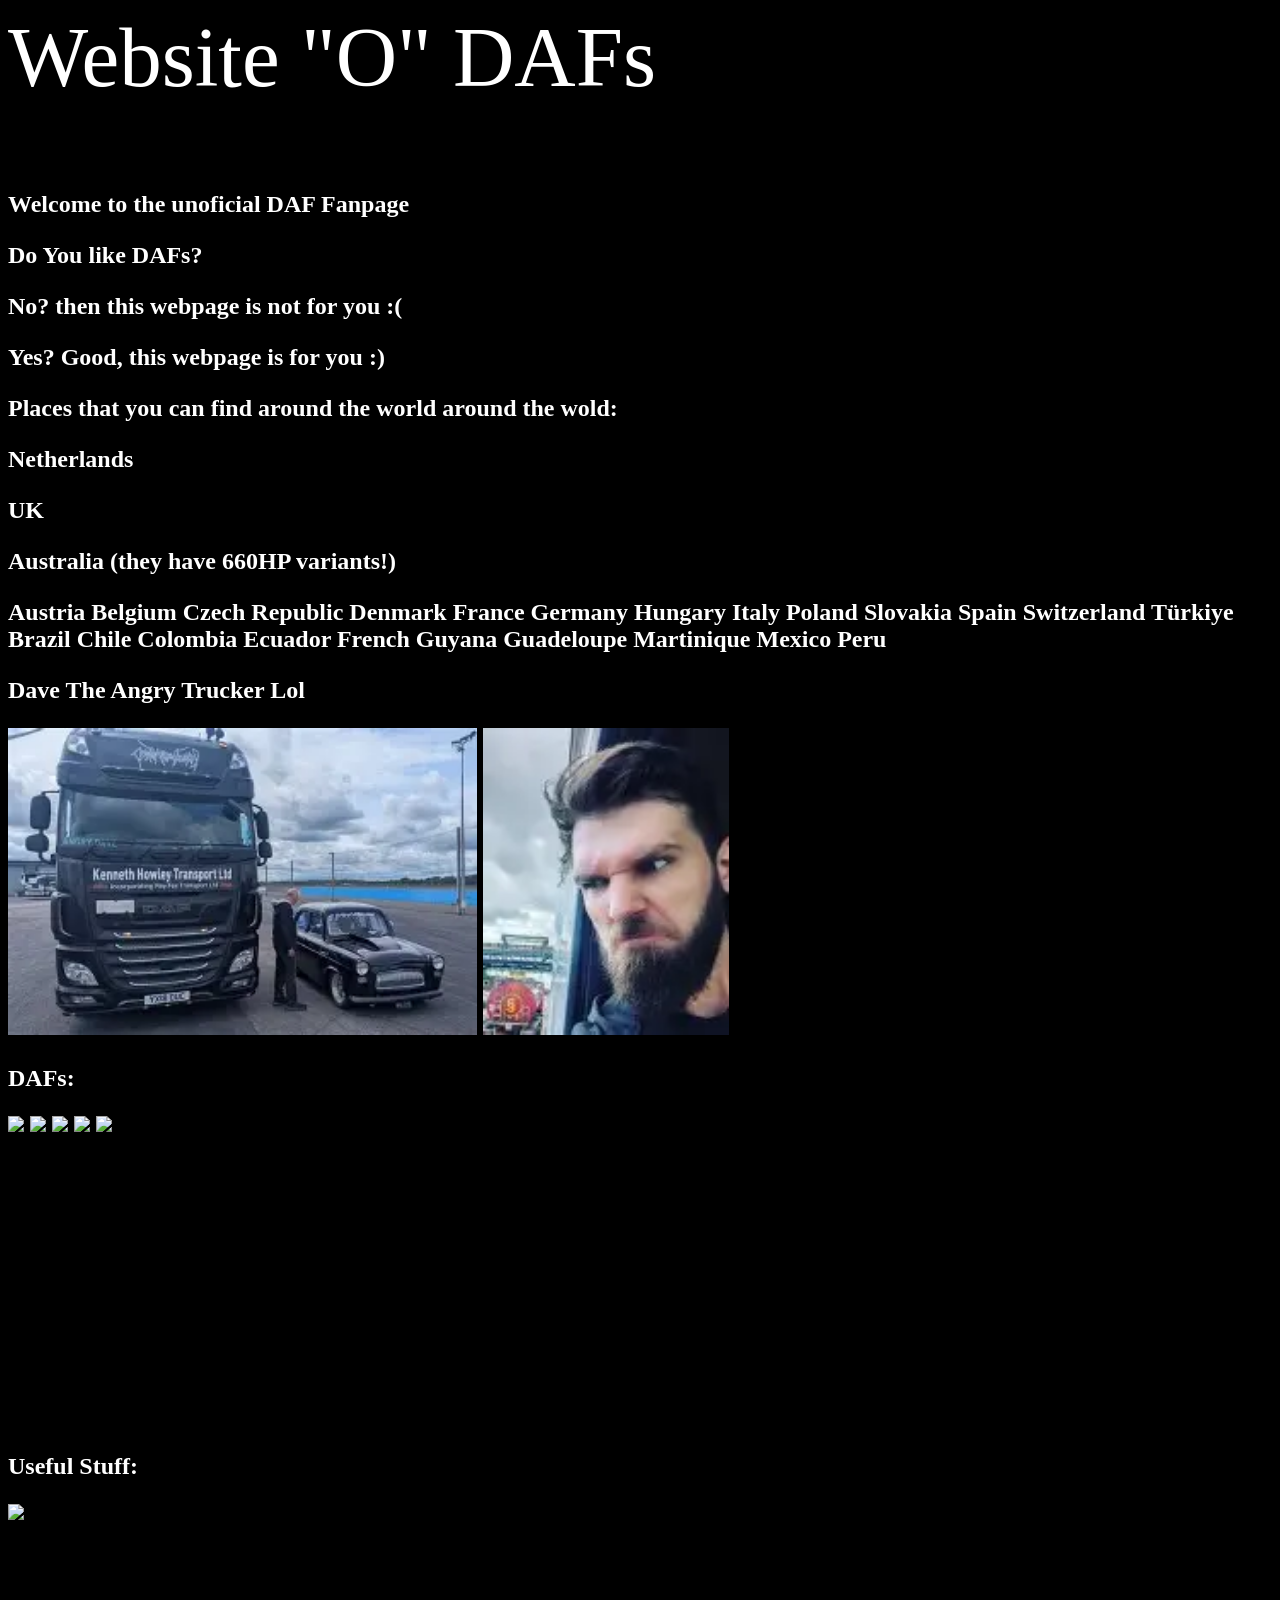
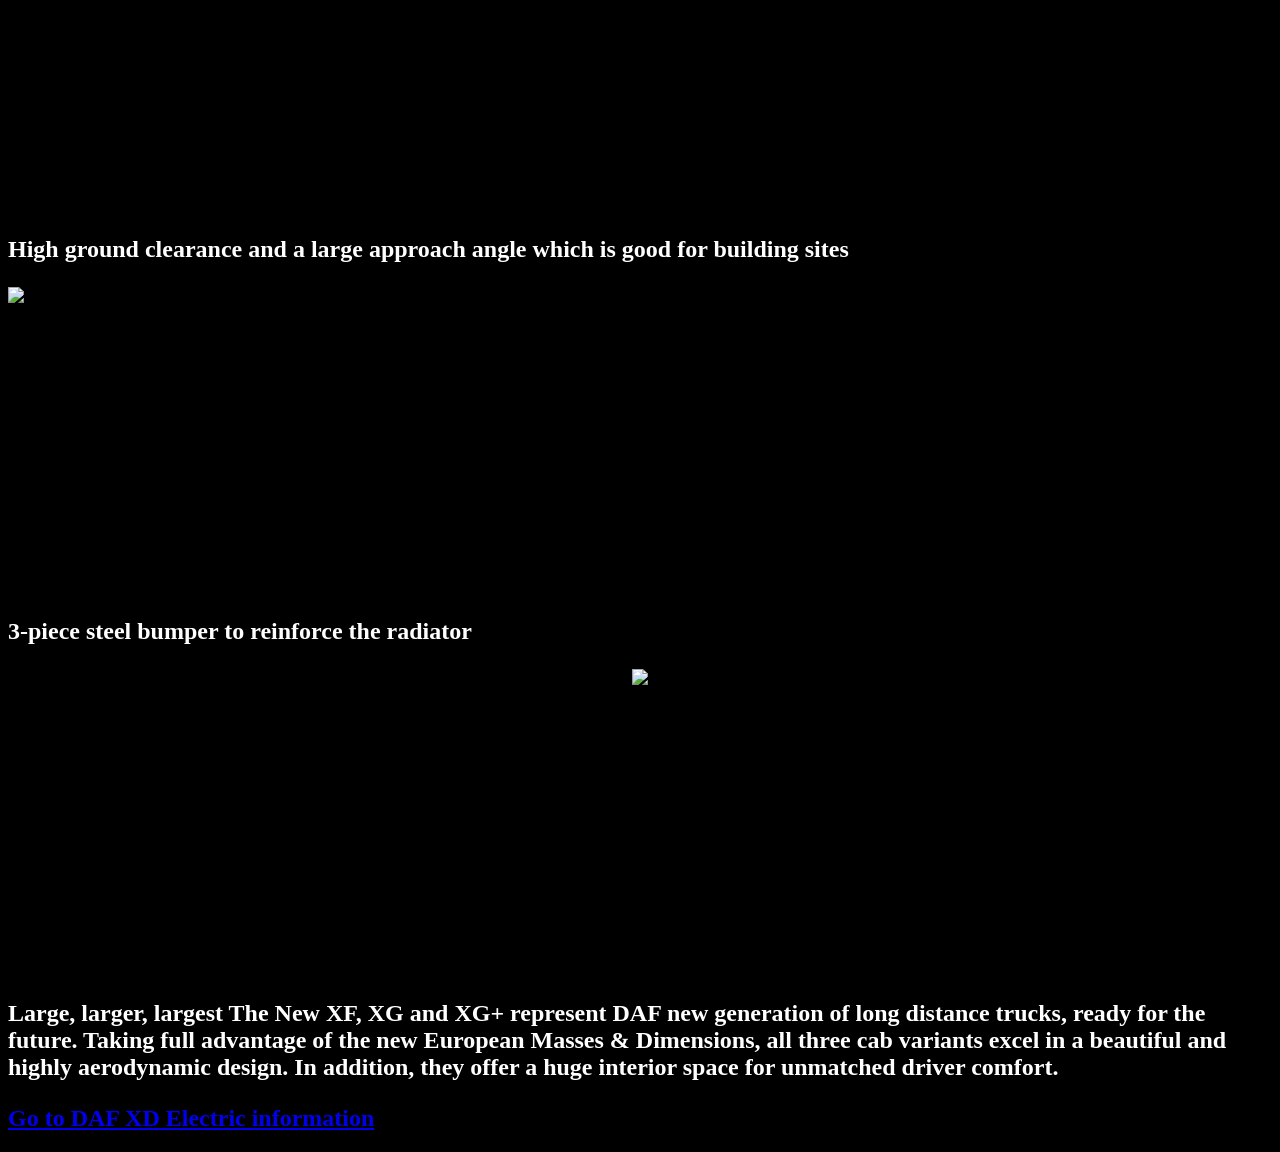
==== index.html @ a9556410 "Add files via upload" ====
<body style="backround-color:black;">

<head>
  <title>Unoficial DAF Fanpage</title>
</head>

<body bgcolor="black">

<html>

<body>

<style>

img {
	min-height: 24vw;
	max-height: 25vw;
}

</style>
<p style="color:white; font-size:85">Website "O" DAFs</p>
<h2 style="color:White;">Welcome to the unoficial DAF Fanpage</p>
<h2 style="color:White;">Do You like DAFs?<h2/>
<p style="color:white;">No? then this webpage is not for you :(</p>
<p style="color:white;">Yes? Good, this webpage is for you :)</p>

<h2 style="color:White;">Places that you can find around the world around the wold:

<p>Netherlands</p></FONT>

<p>UK</p></FONT>

<p>Australia (they have 660HP variants!)</p></FONT>

<p>Austria

Belgium

Czech Republic

Denmark

France

Germany

Hungary

Italy

Poland

Slovakia

Spain

Switzerland

Türkiye

 Brazil

Chile

Colombia

Ecuador

French Guyana

Guadeloupe

Martinique

Mexico

Peru</p>


<p>Dave The Angry Trucker Lol</p></FONT>

<image src="[data-uri]"></image>
<image src="[data-uri]"></image>
</p>DAFs:</p>
<image style="object-fit: none" src="https://www.daf.co.uk/-/media/images/daf-global-cross-sites/logos/daf-logo.svg?h=50&iar=0&mh=50&w=152&rev=519b32dd0f3d4321934ebee562428f62&hash=DA063E054EB02B4D0E5DDDA2EE705E3A
"></image>
<image src="https://www.daf.com/-/media/images/press-releases/product-introductions/2023/xb/05-daf-xb.jpg?h=2670&w=4000&rev=1f4f22e706c6454594fabebfa339c767&hash=FD10FFFF8015686B93FBB113D8EBEC21"></image>
<image style="max-width: 65vw; object-fit: cover" src="https://www.daf.co.uk/-/media/images/daf-trucks/trucks/ngd/xd/daf-xd-range-shot-12-my25.png?mw=1200&rev=07cb2b567abc42d780a8e9a5c1555809&hash=1CDF080208B84CAFE618D85B7031E534">
</image>

<image src="https://www.daf.co.uk/-/media/images/daf-trucks/trucks/ngd/homepage/header-visual-xf.jpg?mw=992&rev=da4243d41697429eac99b6f945f8b3ec&hash=45575EB11458F12CABC53CBE6FF58F32"></image>
<image src="https://www.daf.co.uk/-/media/images/parts/sales-actions/vehicle-upgrades/update2023/167015_paccar_daf-vehicle-upgrade_lp-image_cta_panel.png?mw=525&rev=8c5f2aeca8cd42798cb883113a885a40&hash=F8F727104F91FECD337A8AD08EF87BA4"></image>

<p>Useful Stuff:</p></FONT>

<image src="https://www.daf.co.uk/-/media/images/daf-trucks/trucks/ngd/construction/showcase-slide-new-generation-construction-ground-clearance.jpg?mw=1920&rev=b0d5e2a5fd684384a313383132c37aa7&hash=D98EDEEFE6EA431F7EF6FFA21D8975A5"></image> <p>High ground clearance and a large approach angle which is good for building sites</p></FONT>
<image src="https://www.daf.co.uk/-/media/images/daf-trucks/trucks/ngd/construction/showcase-slide-new-generation-construction-steel-bumper.jpg?mw=1920&rev=da3b8f6ebe864af996fb92212e308c9e&hash=2DB66B6BBC08E8C79D562586420D4640"></image>
<p>3-piece steel bumper to reinforce the radiator</p></FONT>

<center><image src="https://www.daf.co.uk/-/media/images/daf-trucks/trucks/ngd/itoy/itoy-logo-finalv3-2.png?mw=992&rev=4dfd196e6cfa4c4e81b5f28548465e4d&hash=263E4D25025030F2B732CC4F51FE49CB"></center>
<p>Large, larger, largest
The New XF, XG and XG+ represent DAF new generation of long distance trucks, ready for the future. Taking full advantage of the new European Masses & Dimensions, all three cab variants excel in a beautiful and highly aerodynamic design. In addition, they offer a huge interior space for unmatched driver comfort.</p>

<a href="DAFXDElectric.pdf">Go to DAF XD Electric information</a>

</image>

</html>
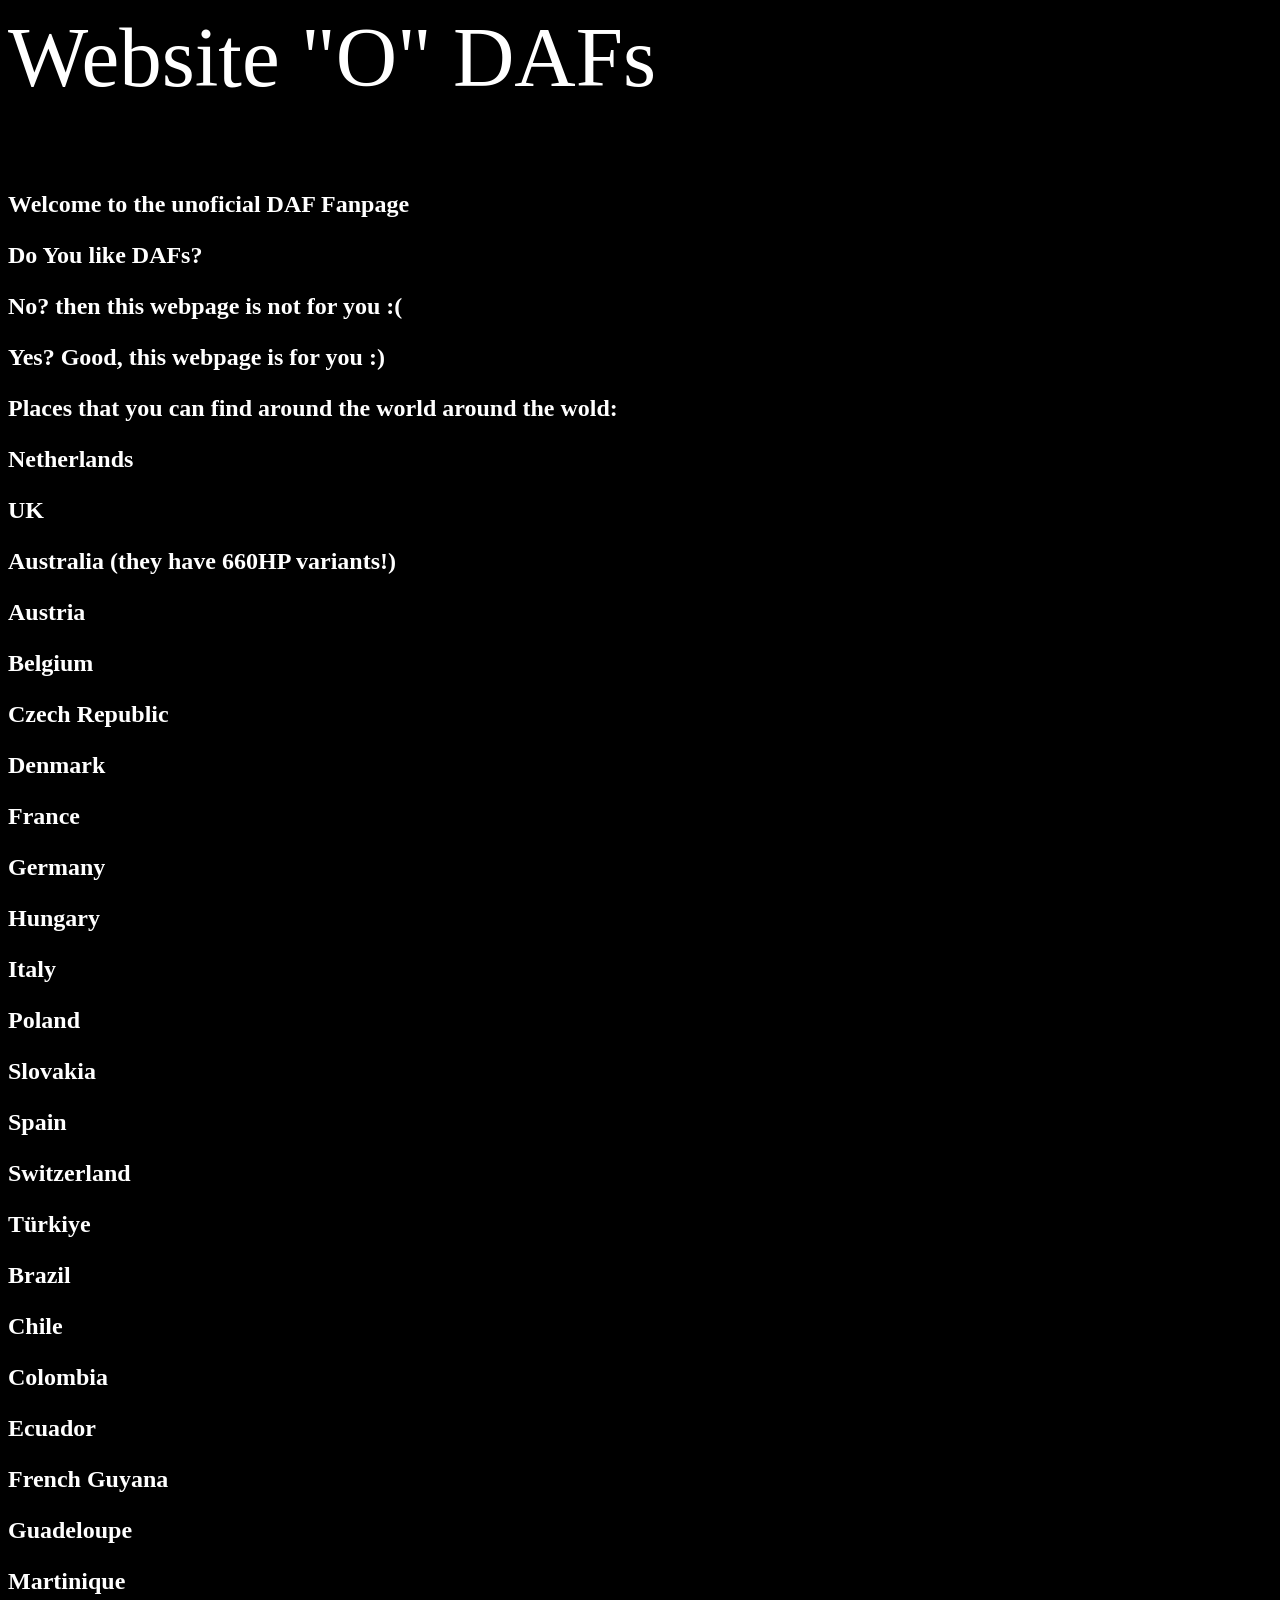
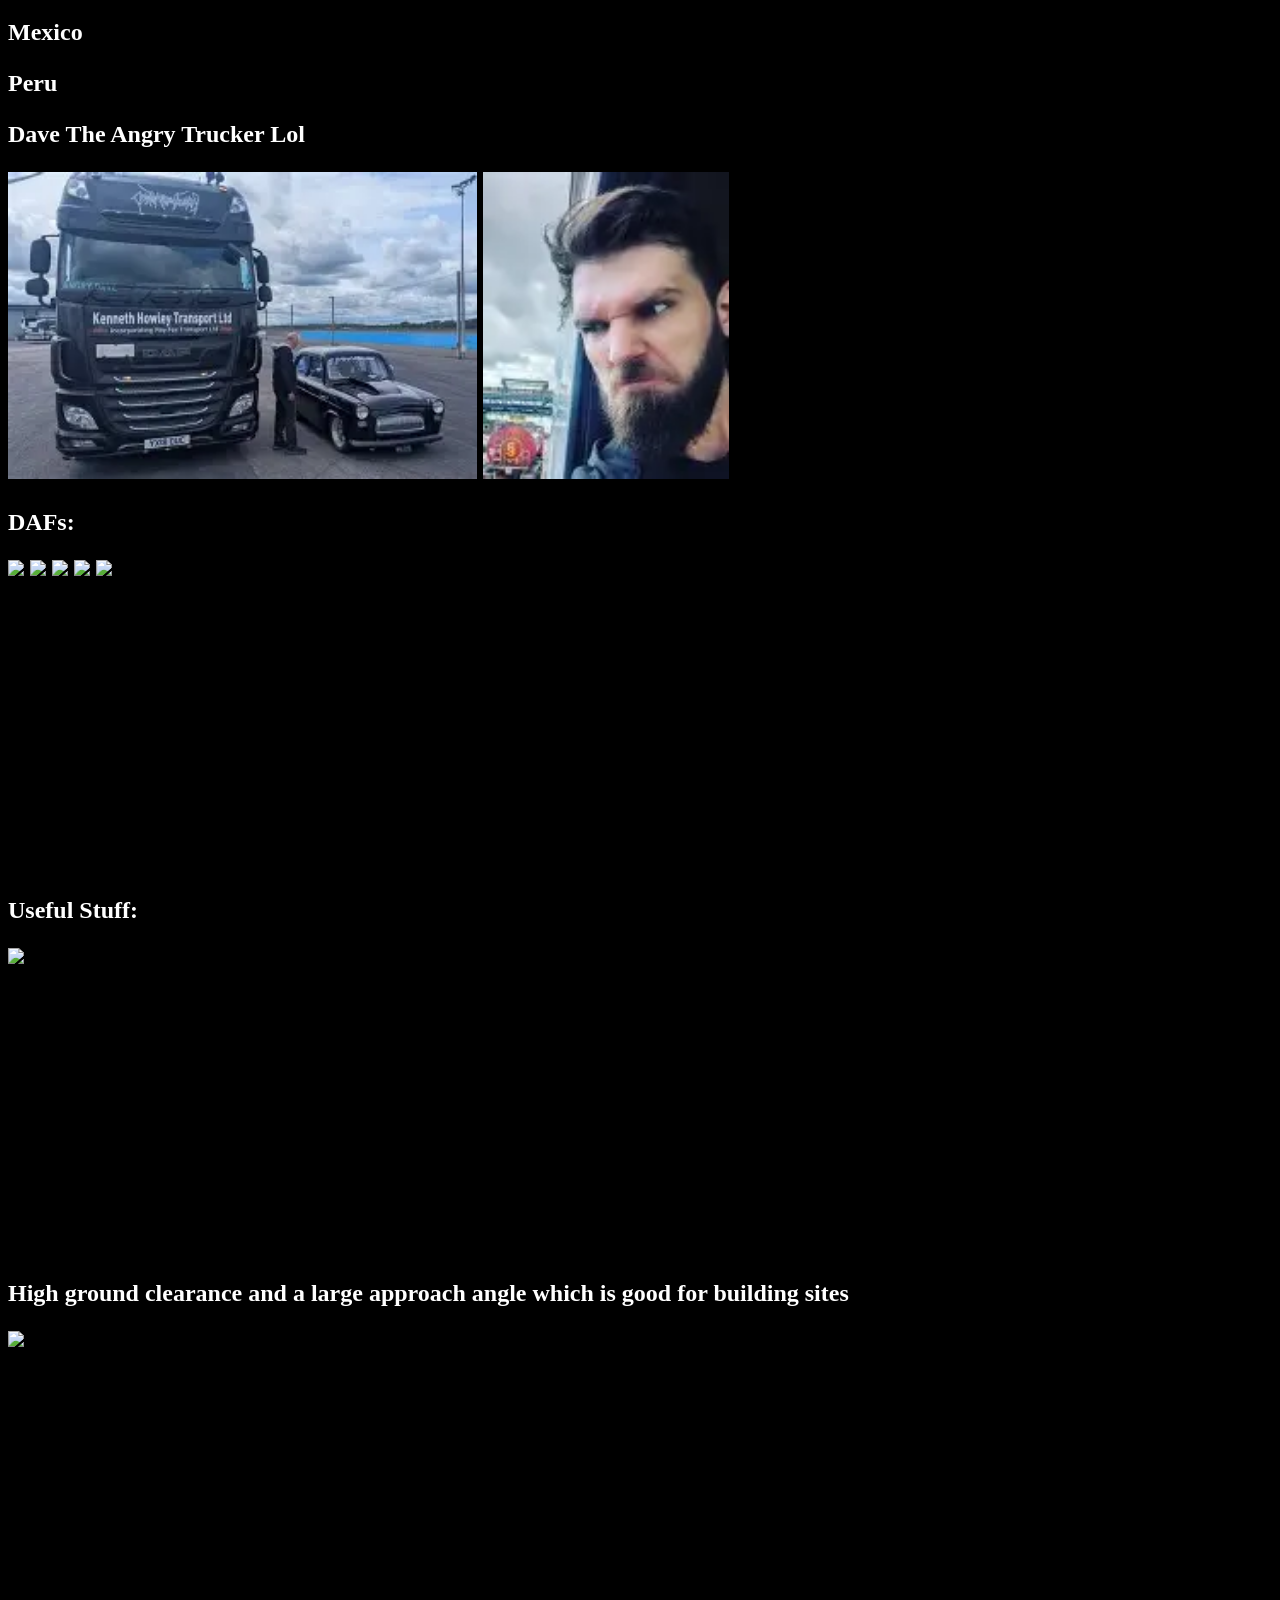
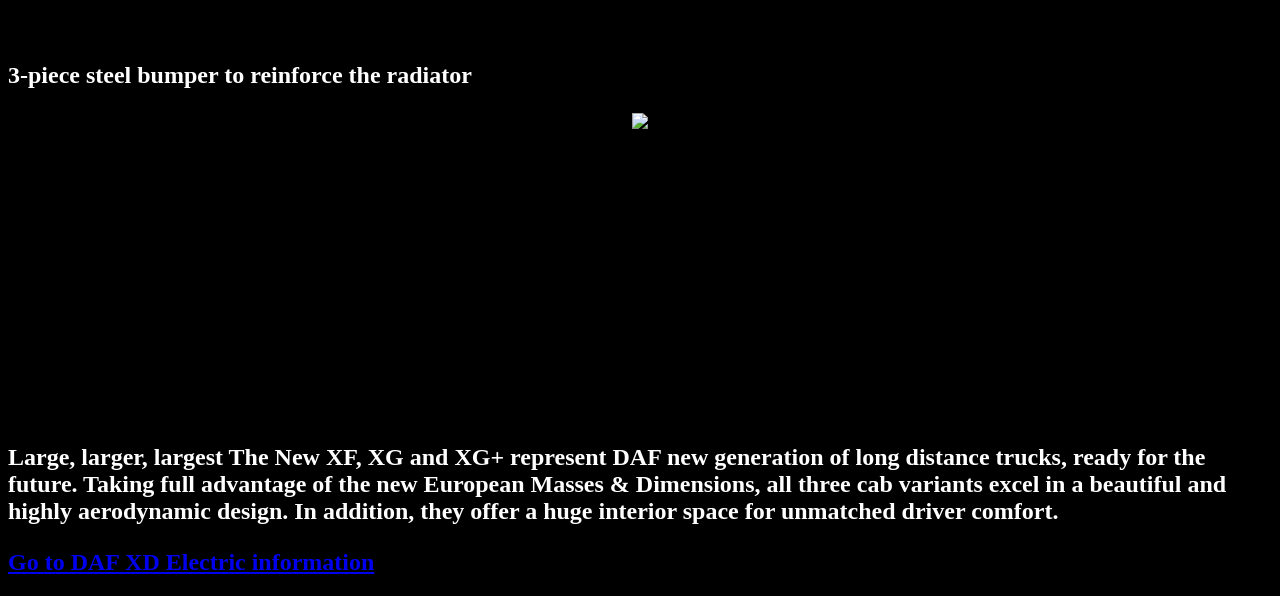
==== commit 17084bf7: "Add files via upload" ====
--- a/index.html
+++ b/index.html
@@ -32,49 +32,49 @@
 
 <p>Australia (they have 660HP variants!)</p></FONT>
 
-<p>Austria
+<p>Austria</p>
 
-Belgium
+<p>Belgium</p>
 
-Czech Republic
+<p>Czech Republic</p>
 
-Denmark
+<p>Denmark</p>
 
-France
+<p>France</p>
 
-Germany
+<p>Germany</p>
 
-Hungary
+<p>Hungary</p>
 
-Italy
+<p>Italy</p>
 
-Poland
+<p>Poland</p>
 
-Slovakia
+<p>Slovakia</p>
 
-Spain
+<p>Spain</p>
 
-Switzerland
+<p>Switzerland</p>
 
-Türkiye
+<p>Türkiye</p>
 
- Brazil
+<p>Brazil</p>
 
-Chile
+<p>Chile</p>
 
-Colombia
+<p>Colombia</p>
 
-Ecuador
+<p>Ecuador</p>
 
-French Guyana
+<p>French Guyana</p>
 
-Guadeloupe
+<p>Guadeloupe</p>
 
-Martinique
+<p>Martinique</p>
 
-Mexico
+<p>Mexico</p>
 
-Peru</p>
+<p>Peru</p>
 
 
 <p>Dave The Angry Trucker Lol</p></FONT>
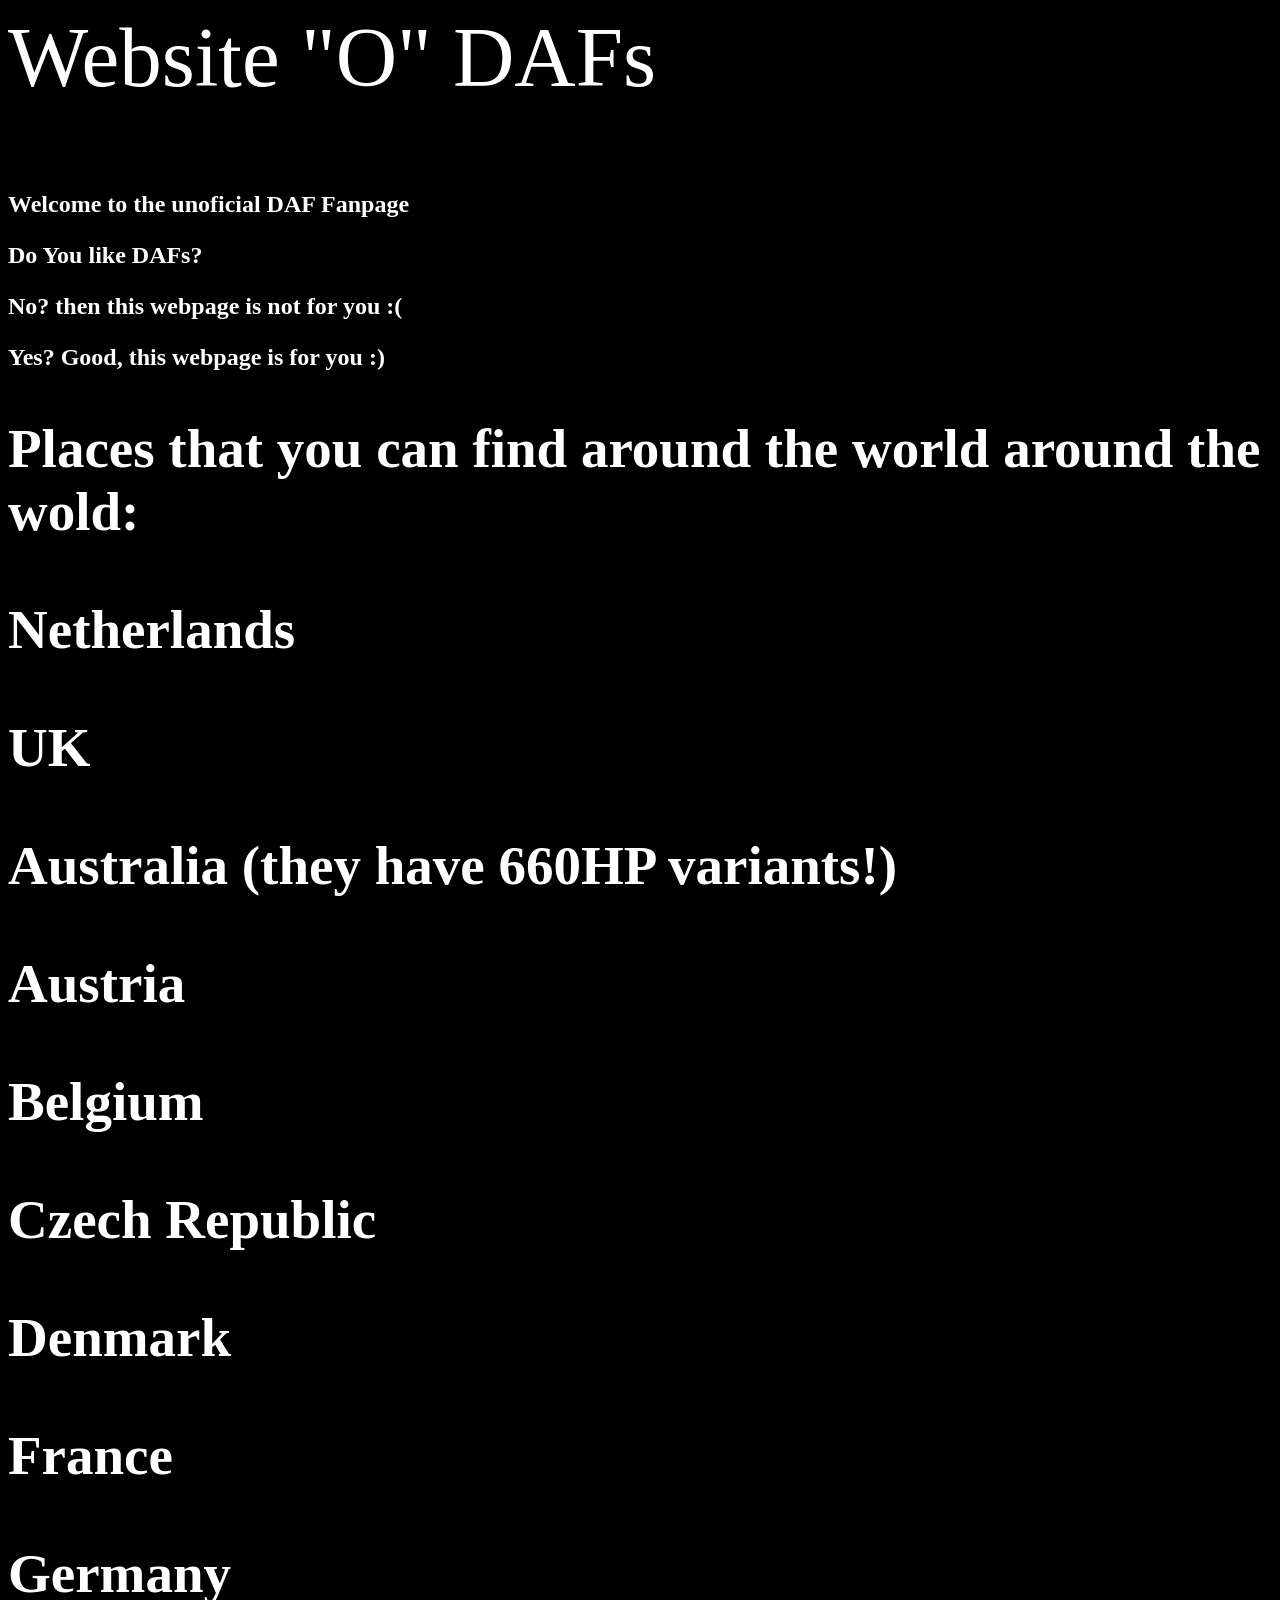
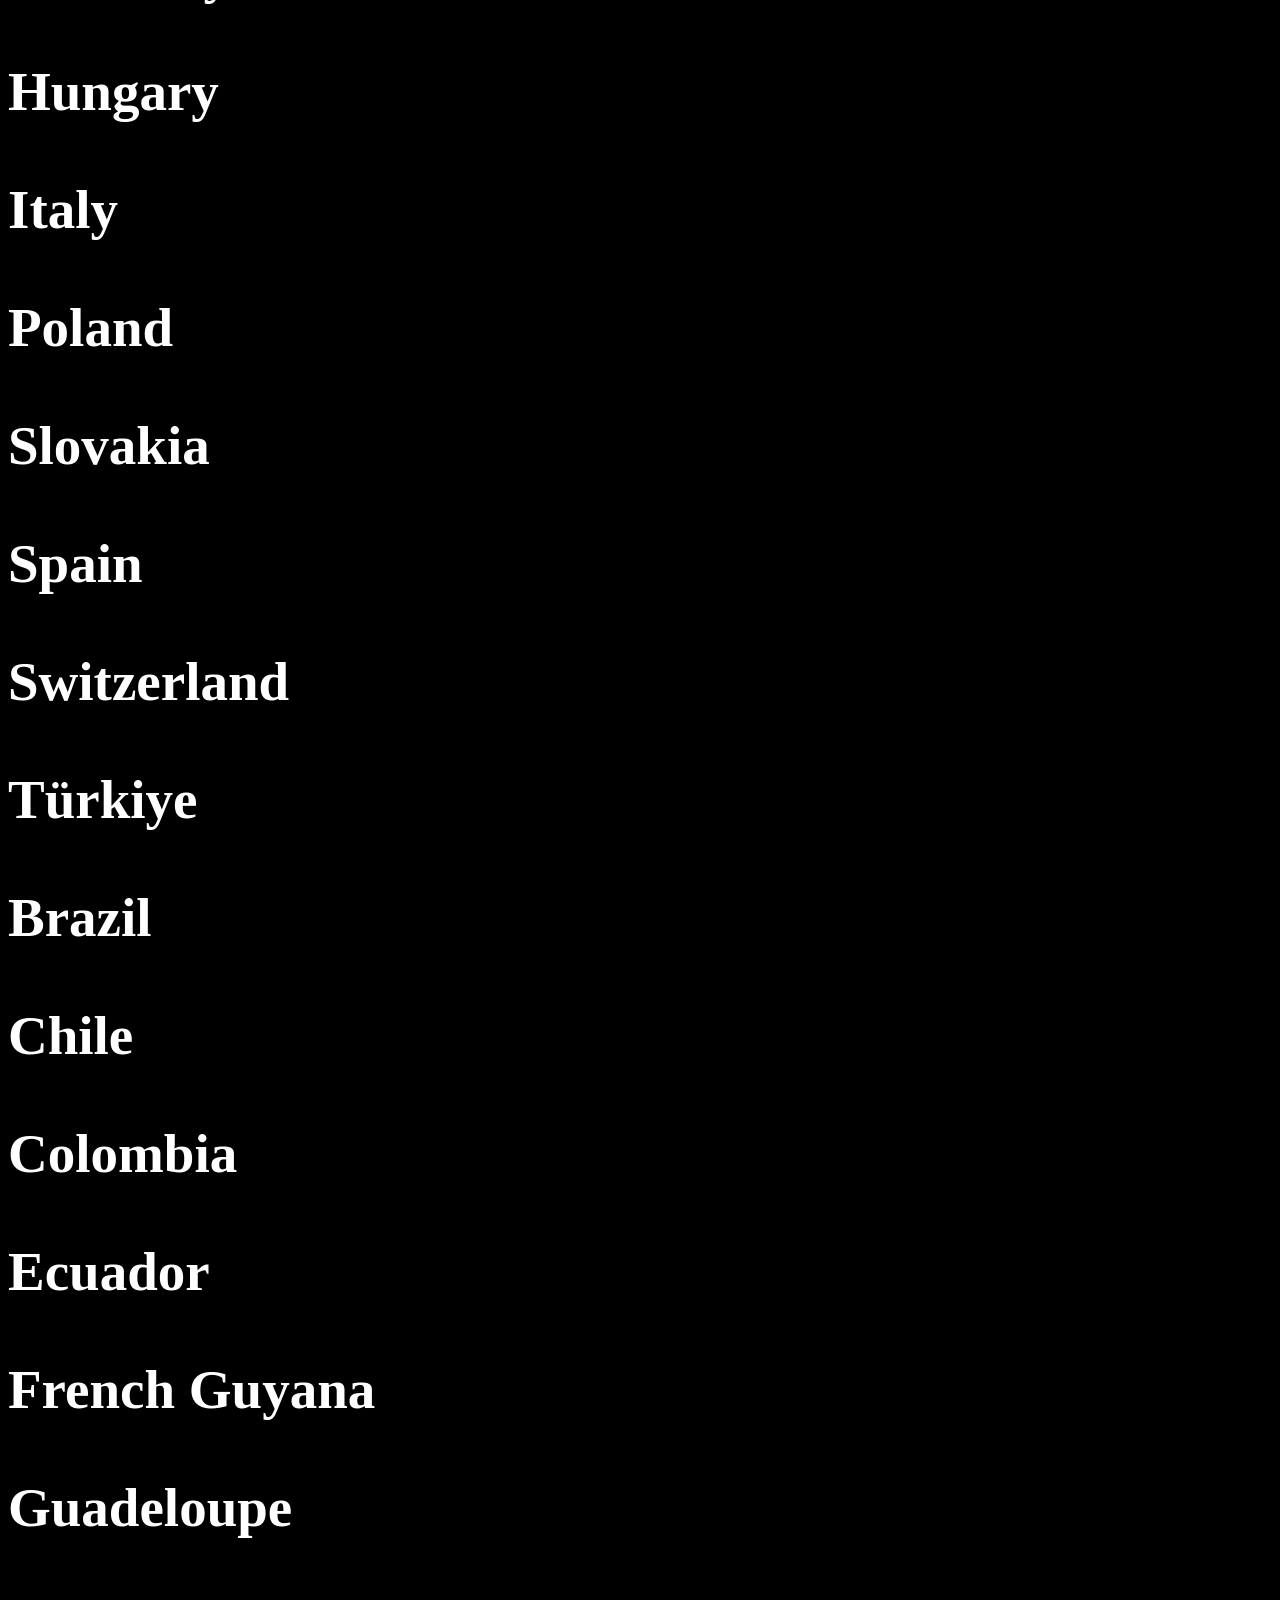
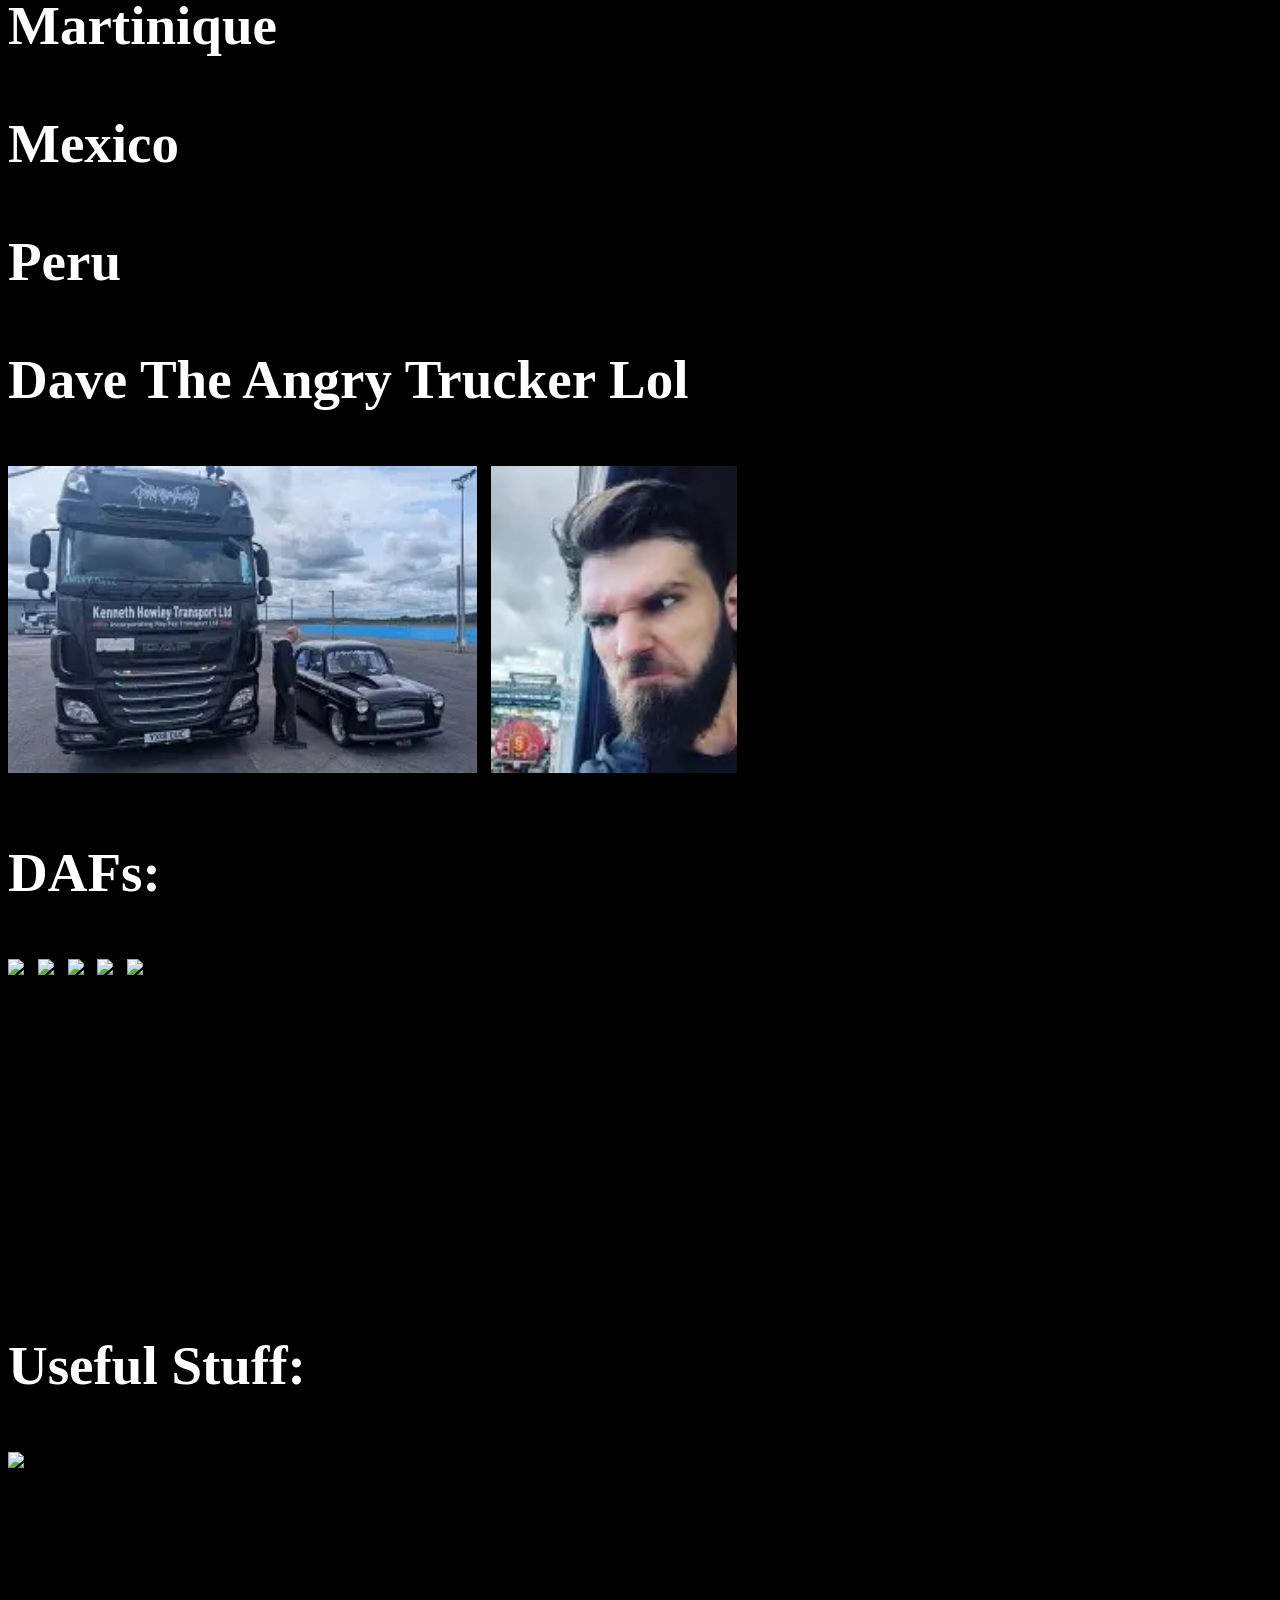
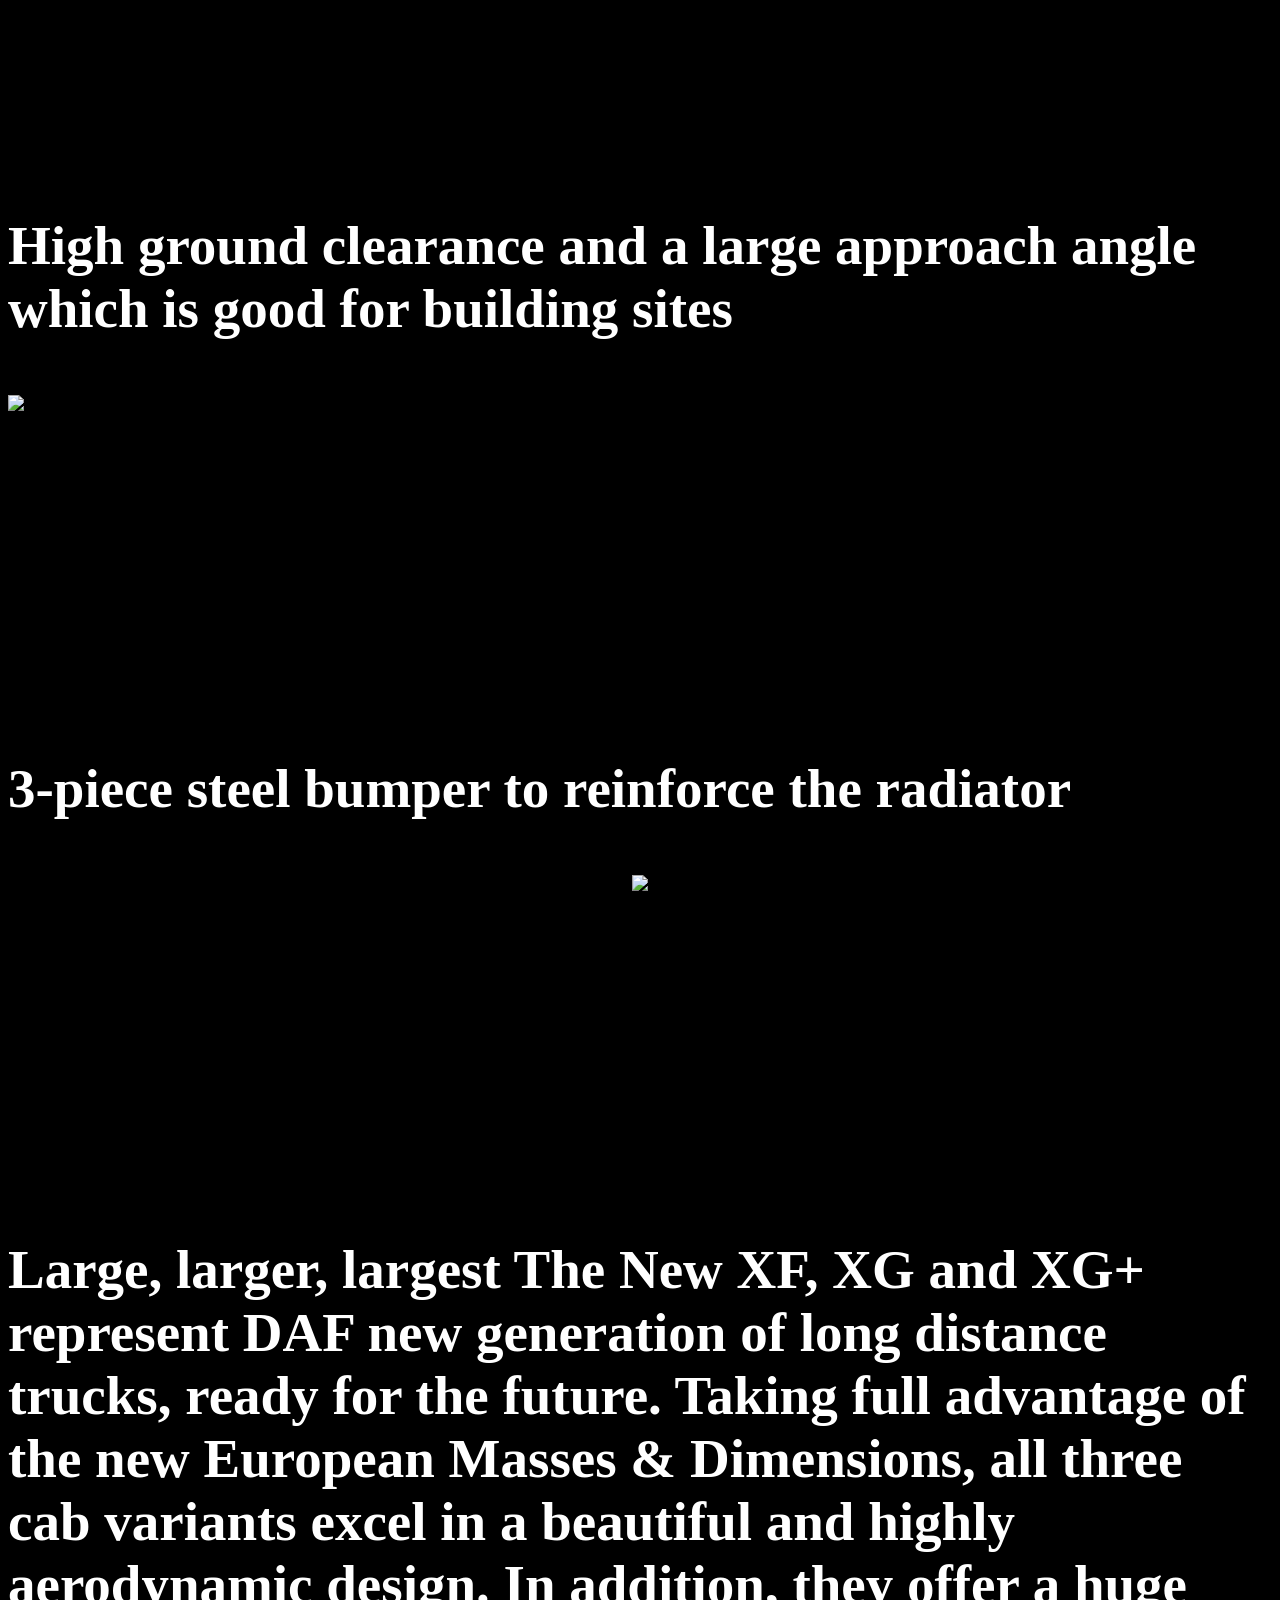
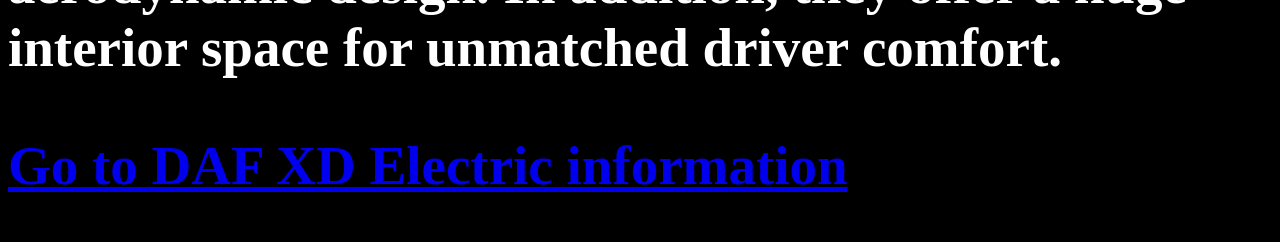
==== commit ce1f5434: "Add files via upload" ====
--- a/index.html
+++ b/index.html
@@ -24,7 +24,7 @@
 <p style="color:white;">No? then this webpage is not for you :(</p>
 <p style="color:white;">Yes? Good, this webpage is for you :)</p>
 
-<h2 style="color:White;">Places that you can find around the world around the wold:
+<h2 style="color:White; font-size:55">Places that you can find around the world around the wold:
 
 <p>Netherlands</p></FONT>
 
@@ -77,7 +77,7 @@
 <p>Peru</p>
 
 
-<p>Dave The Angry Trucker Lol</p></FONT>
+<p style="color:White; font-size:55">Dave The Angry Trucker Lol</p></FONT>
 
 <image src="[data-uri]"></image>
 <image src="[data-uri]"></image>
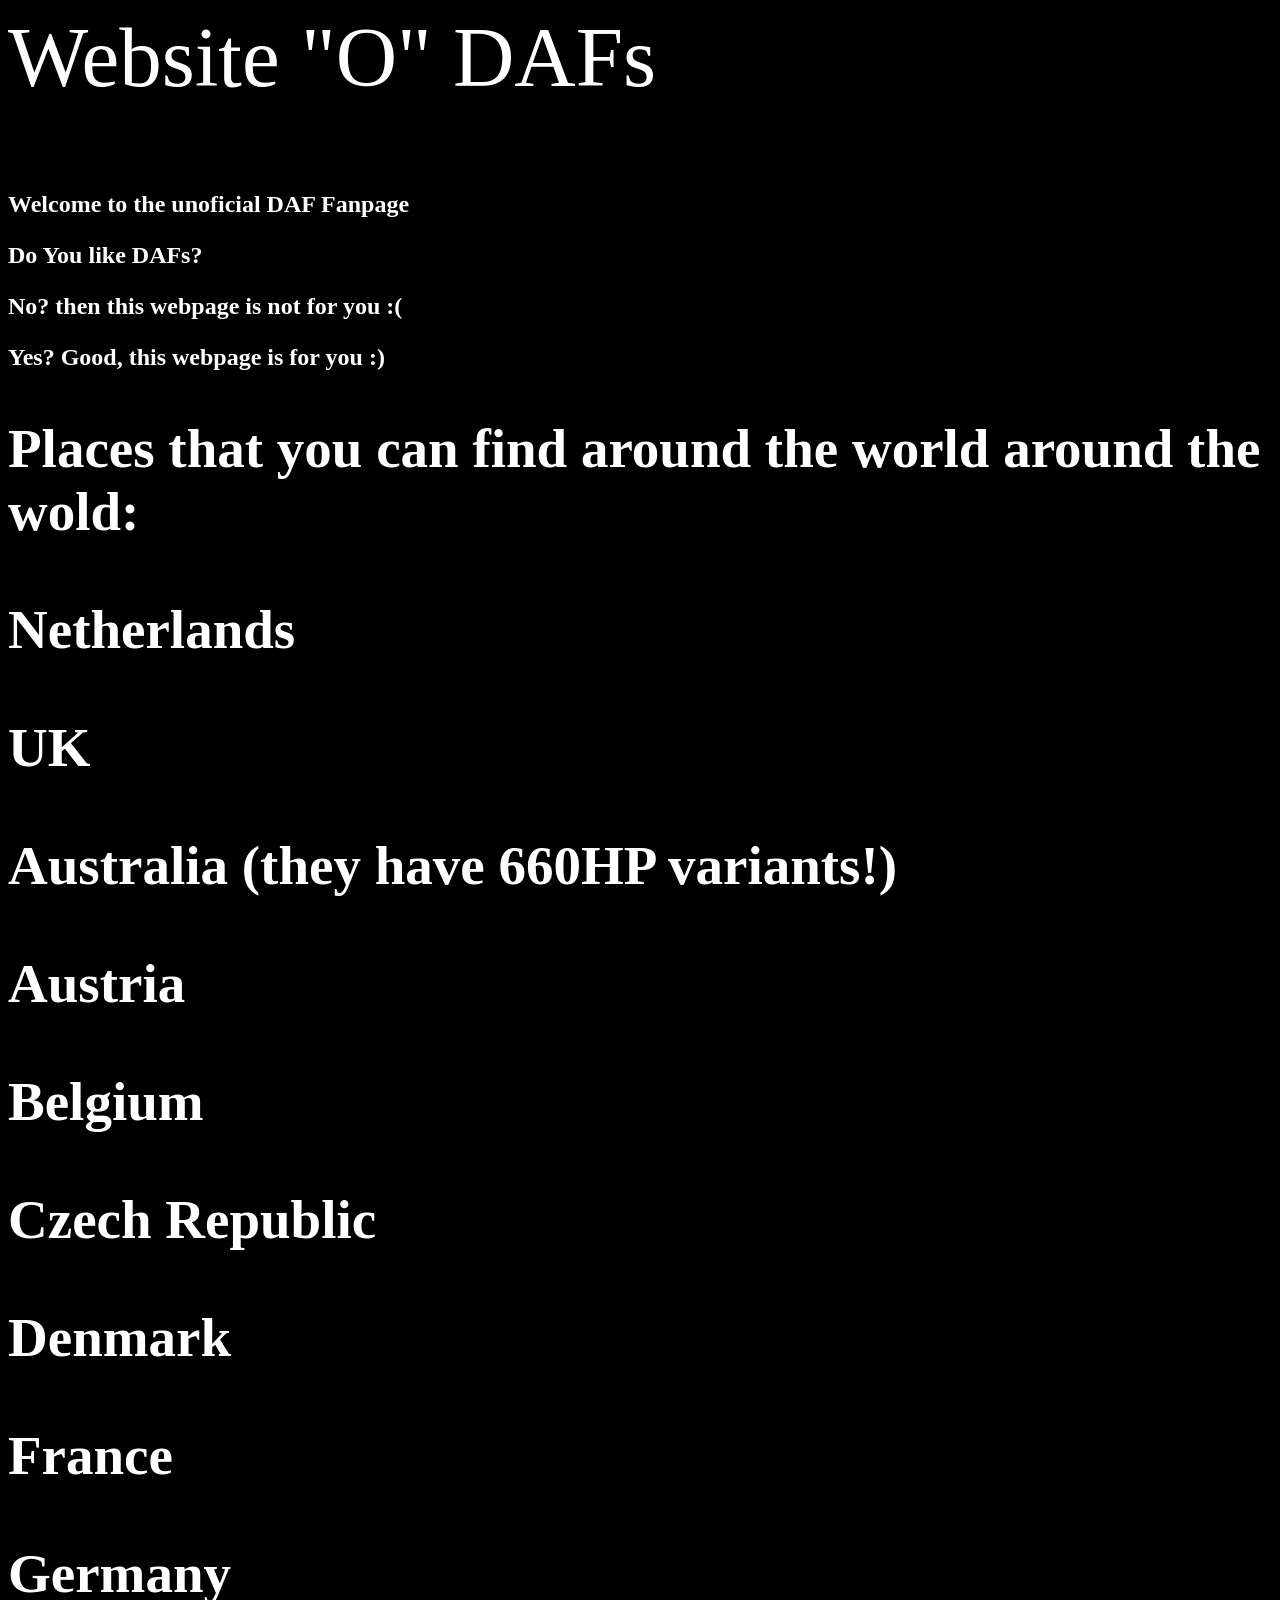
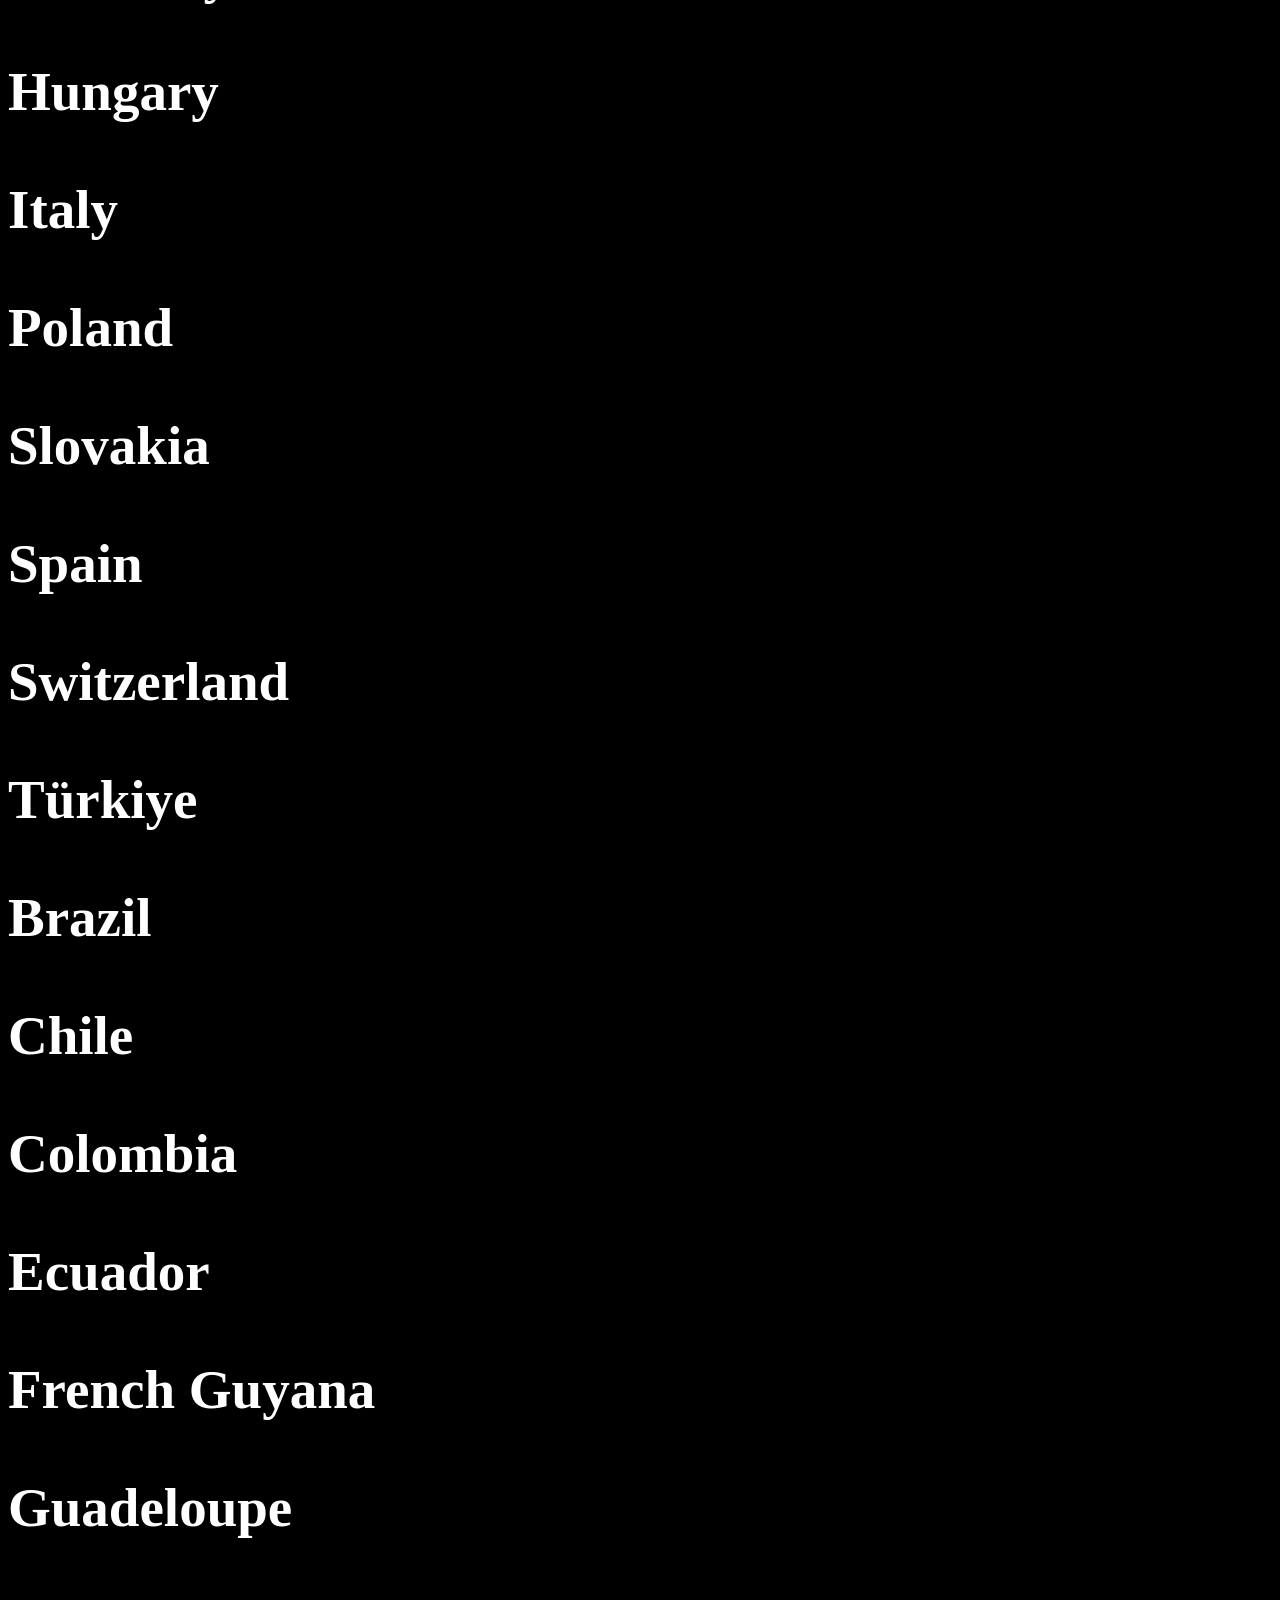
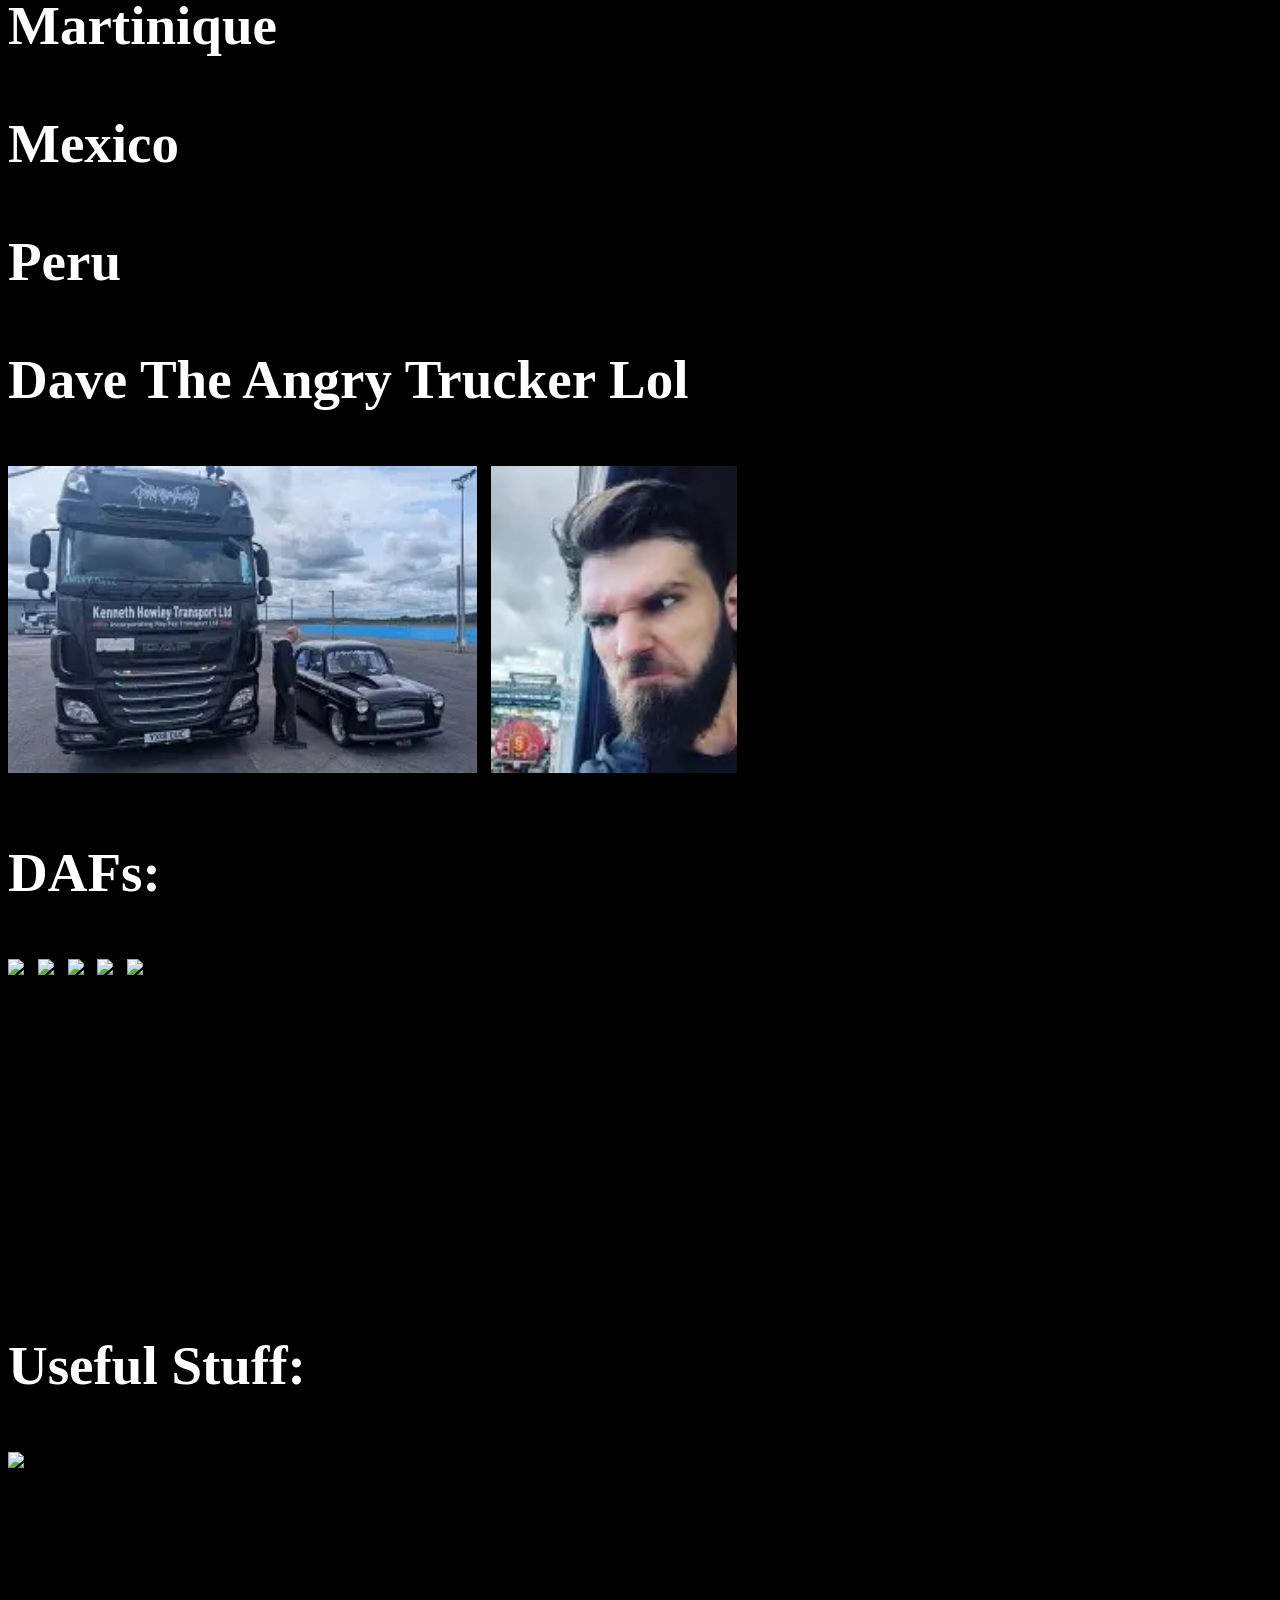
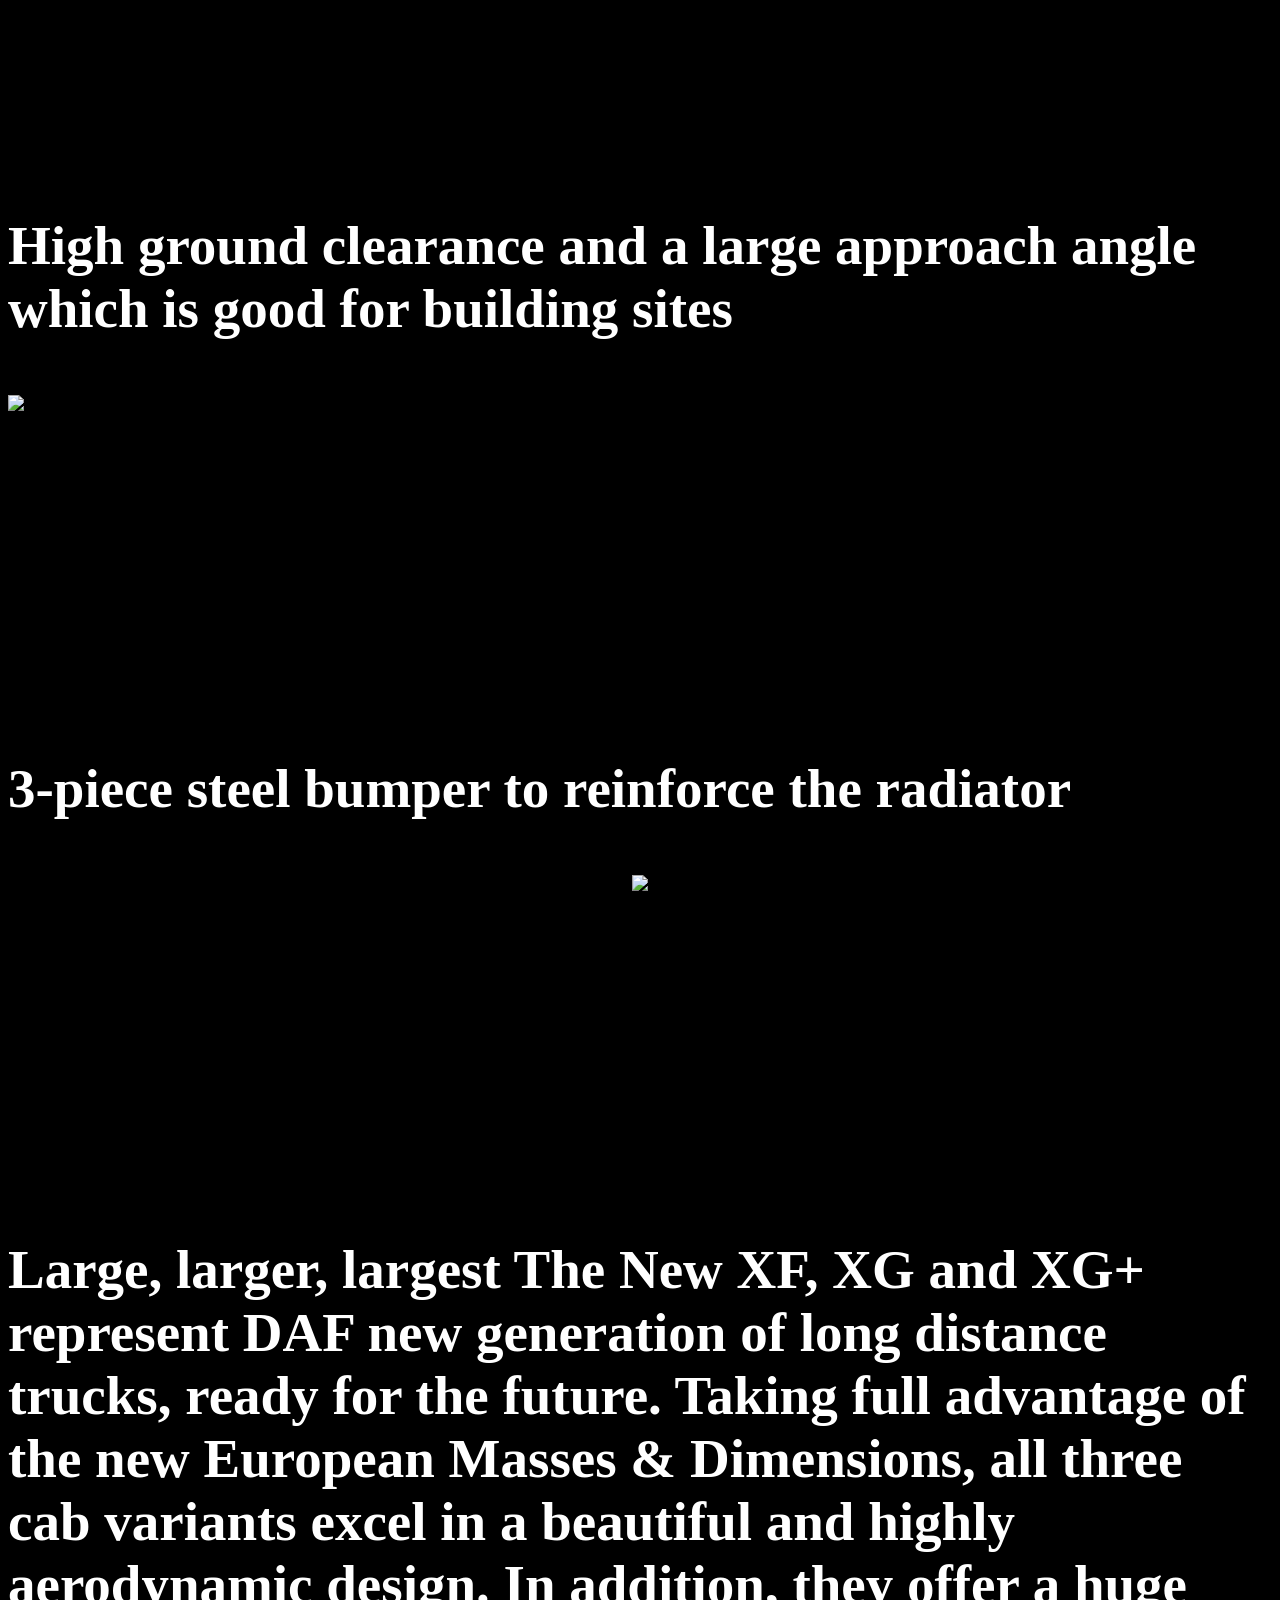
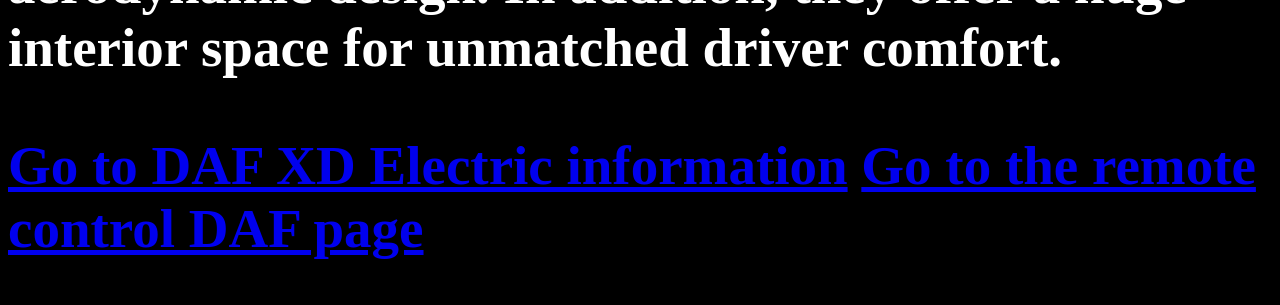
==== commit eacd4c04: "Update index.html" ====
--- a/index.html
+++ b/index.html
@@ -102,7 +102,7 @@
 The New XF, XG and XG+ represent DAF new generation of long distance trucks, ready for the future. Taking full advantage of the new European Masses & Dimensions, all three cab variants excel in a beautiful and highly aerodynamic design. In addition, they offer a huge interior space for unmatched driver comfort.</p>
 
 <a href="DAFXDElectric.pdf">Go to DAF XD Electric information</a>
-
+<a href="rc">Go to the remote control DAF page</a>
 </image>
 
-</html>+</html>
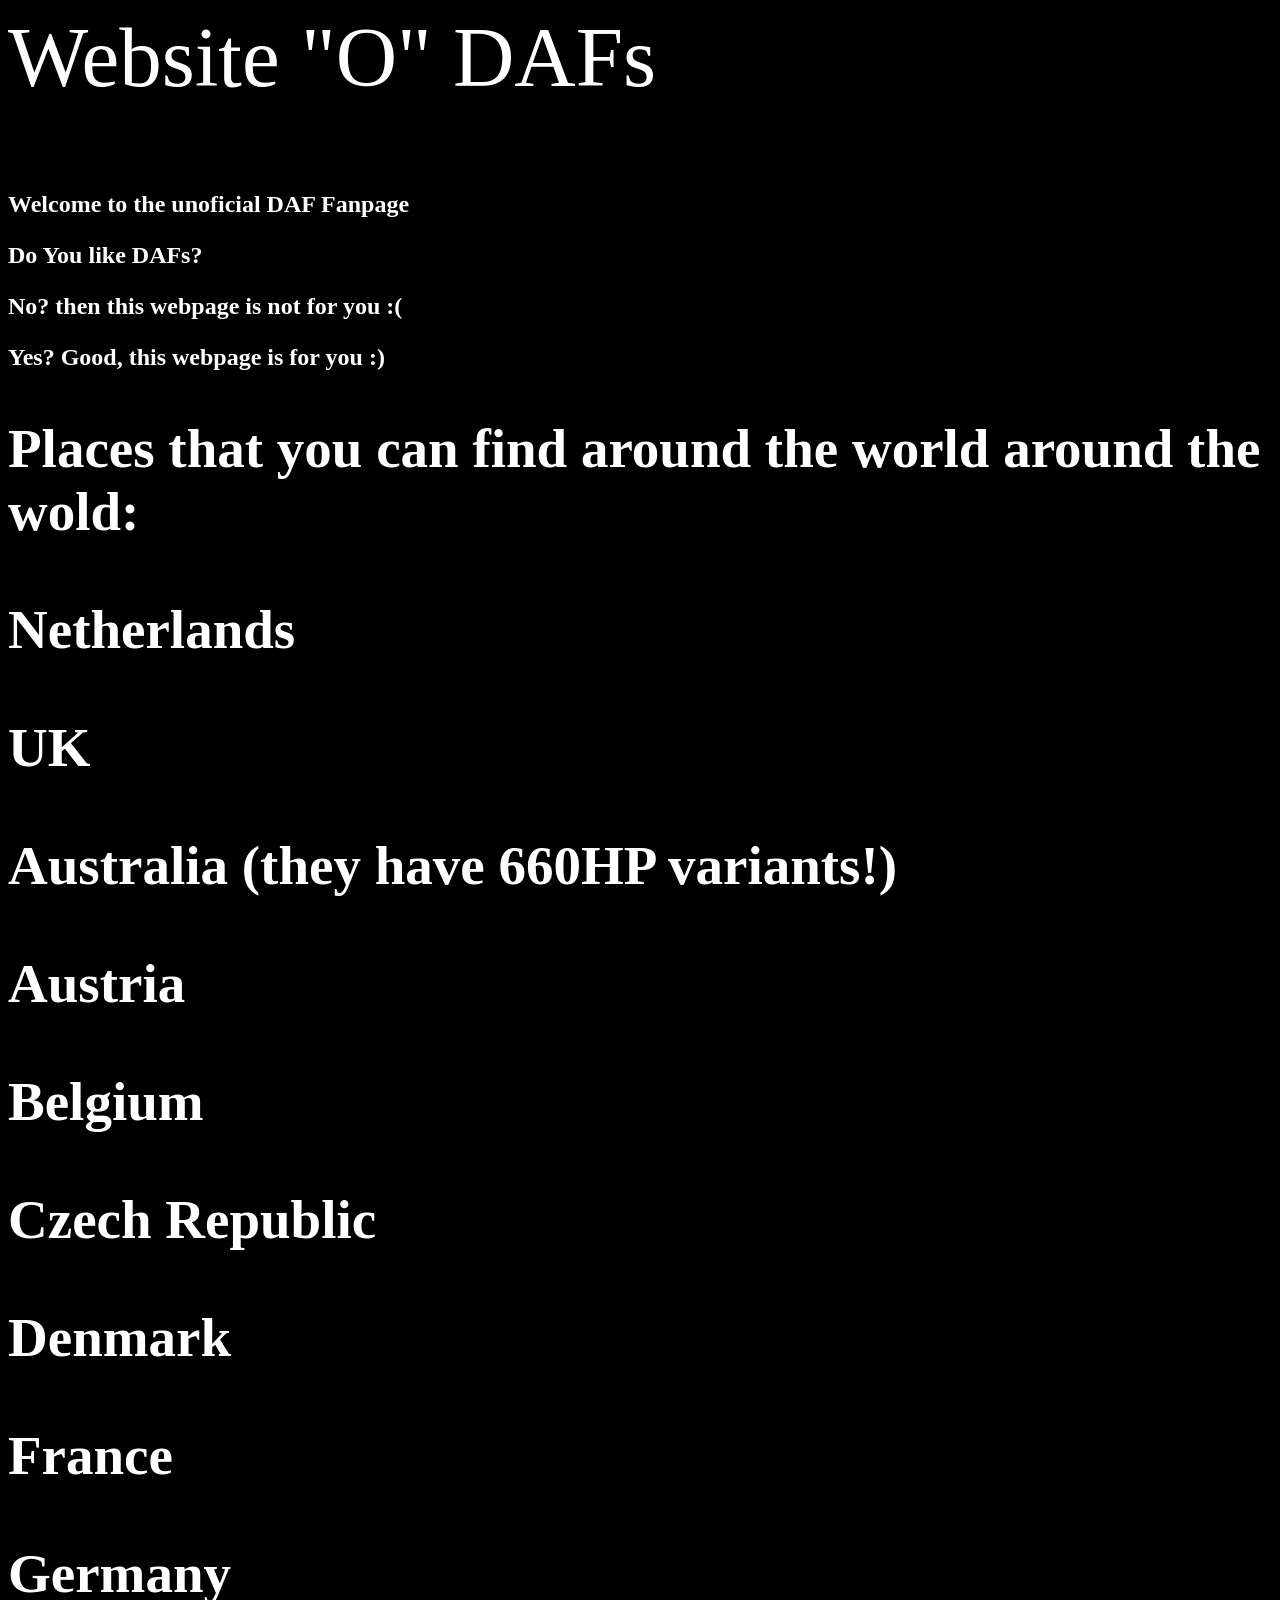
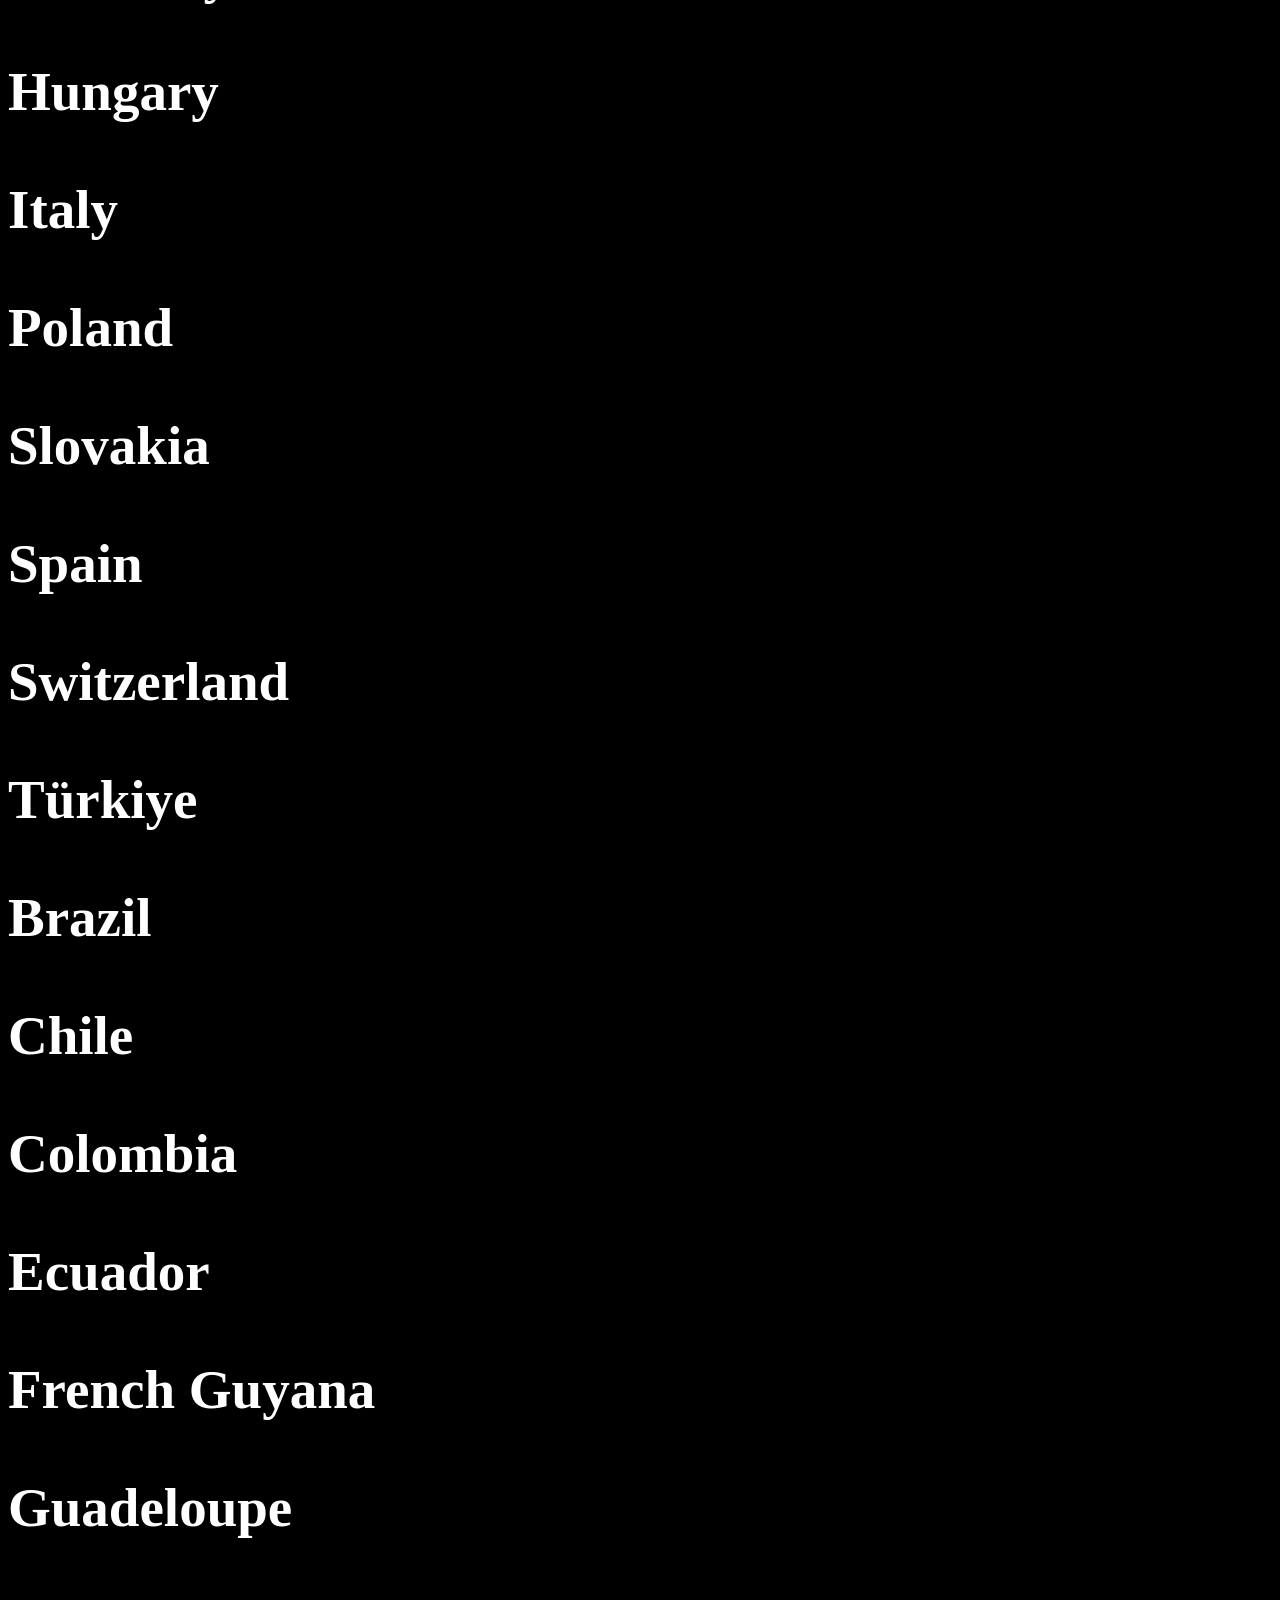
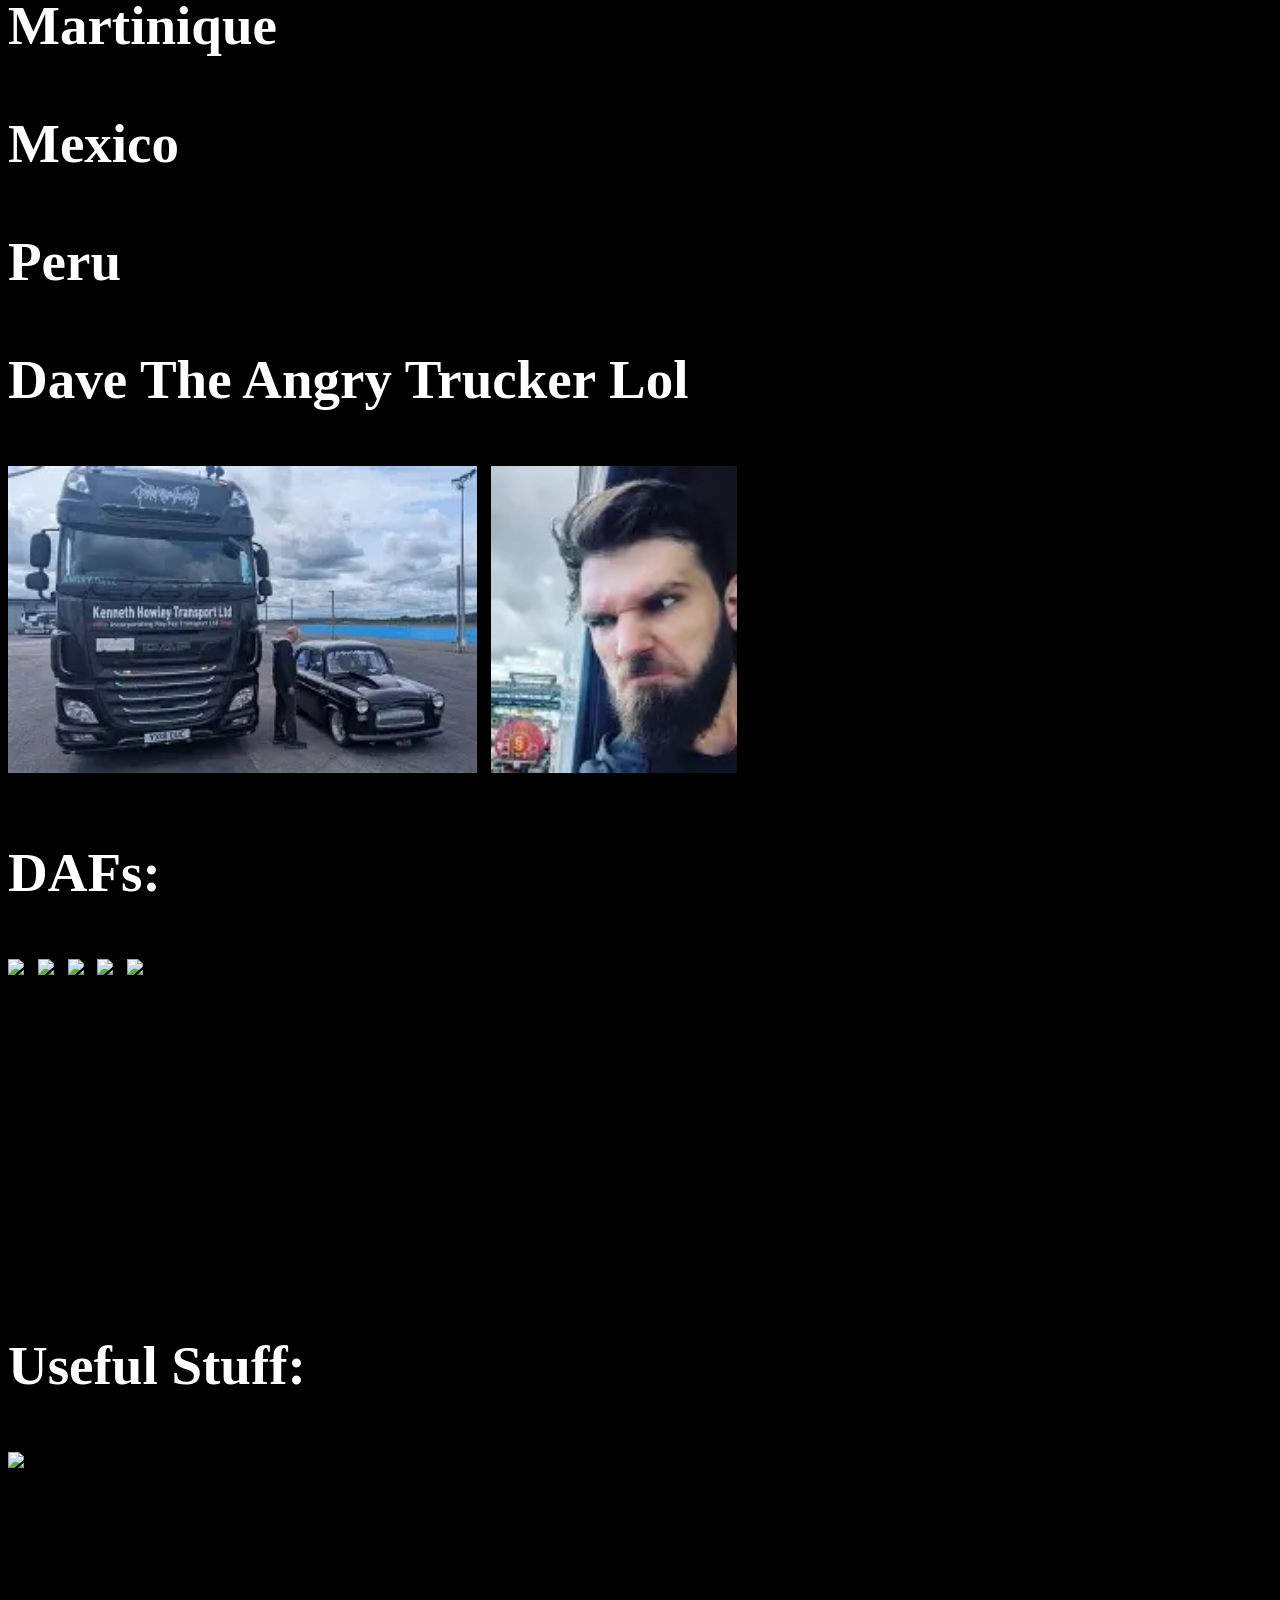
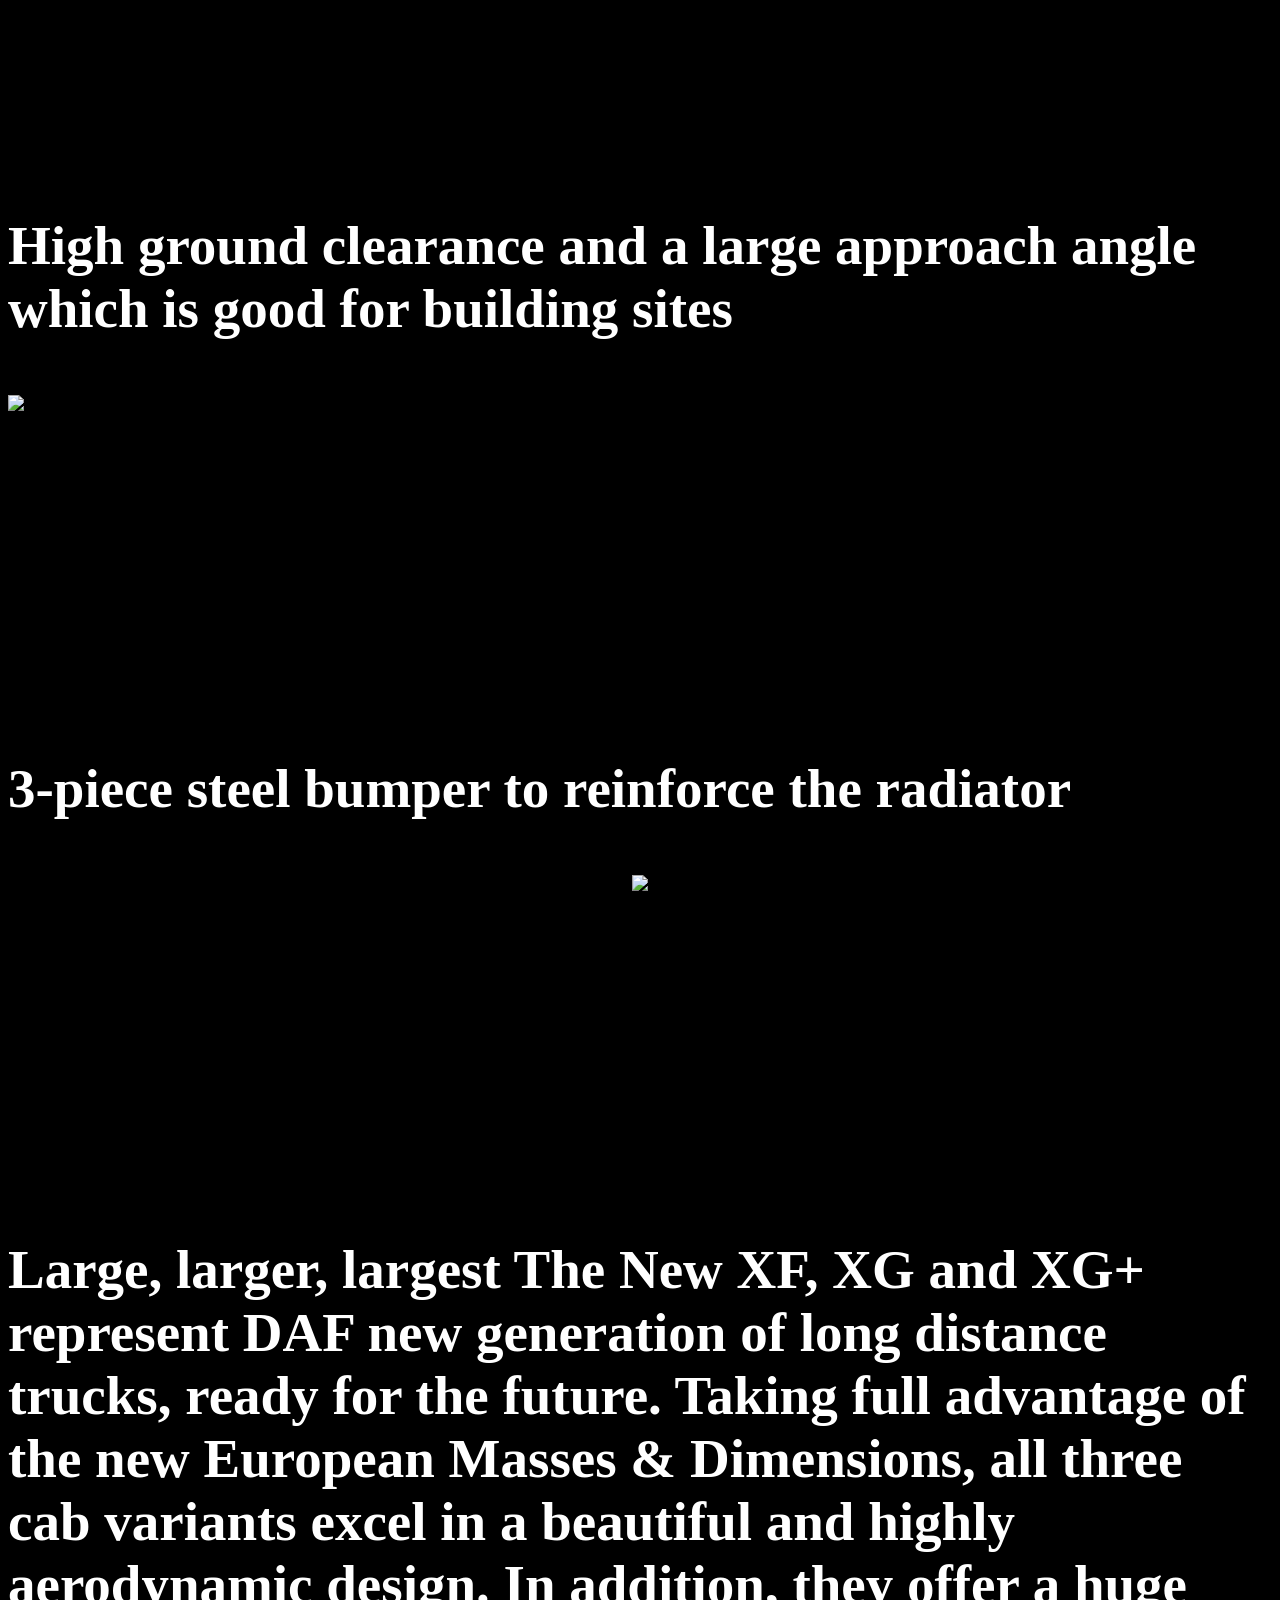
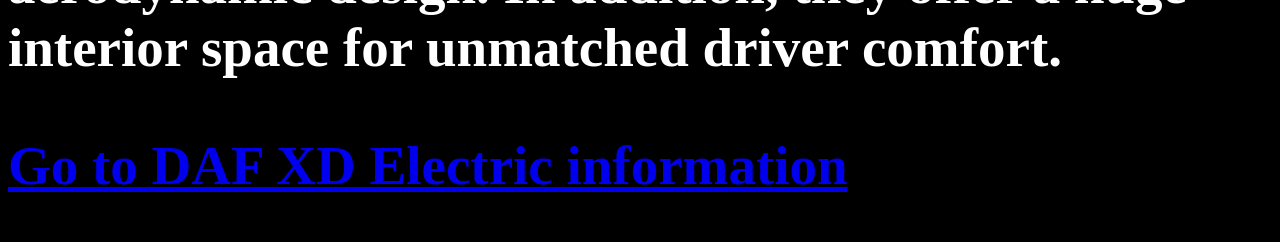
==== commit c40d53f2: "Add files via upload" ====
--- a/index.html
+++ b/index.html
@@ -1,7 +1,7 @@
 <body style="backround-color:black;">
 
 <head>
-  <title>Unoficial DAF Fanpage</title>
+  <title>Unofficial DAF Fanpage</title>
 </head>
 
 <body bgcolor="black">
@@ -25,6 +25,10 @@
 <p style="color:white;">Yes? Good, this webpage is for you :)</p>
 
 <h2 style="color:White; font-size:55">Places that you can find around the world around the wold:
+
+</style>
+
+<p style="color:white; font-size:55">
 
 <p>Netherlands</p></FONT>
 
@@ -102,7 +106,7 @@
 The New XF, XG and XG+ represent DAF new generation of long distance trucks, ready for the future. Taking full advantage of the new European Masses & Dimensions, all three cab variants excel in a beautiful and highly aerodynamic design. In addition, they offer a huge interior space for unmatched driver comfort.</p>
 
 <a href="DAFXDElectric.pdf">Go to DAF XD Electric information</a>
-<a href="rc">Go to the remote control DAF page</a>
+
 </image>
 
-</html>
+</html>
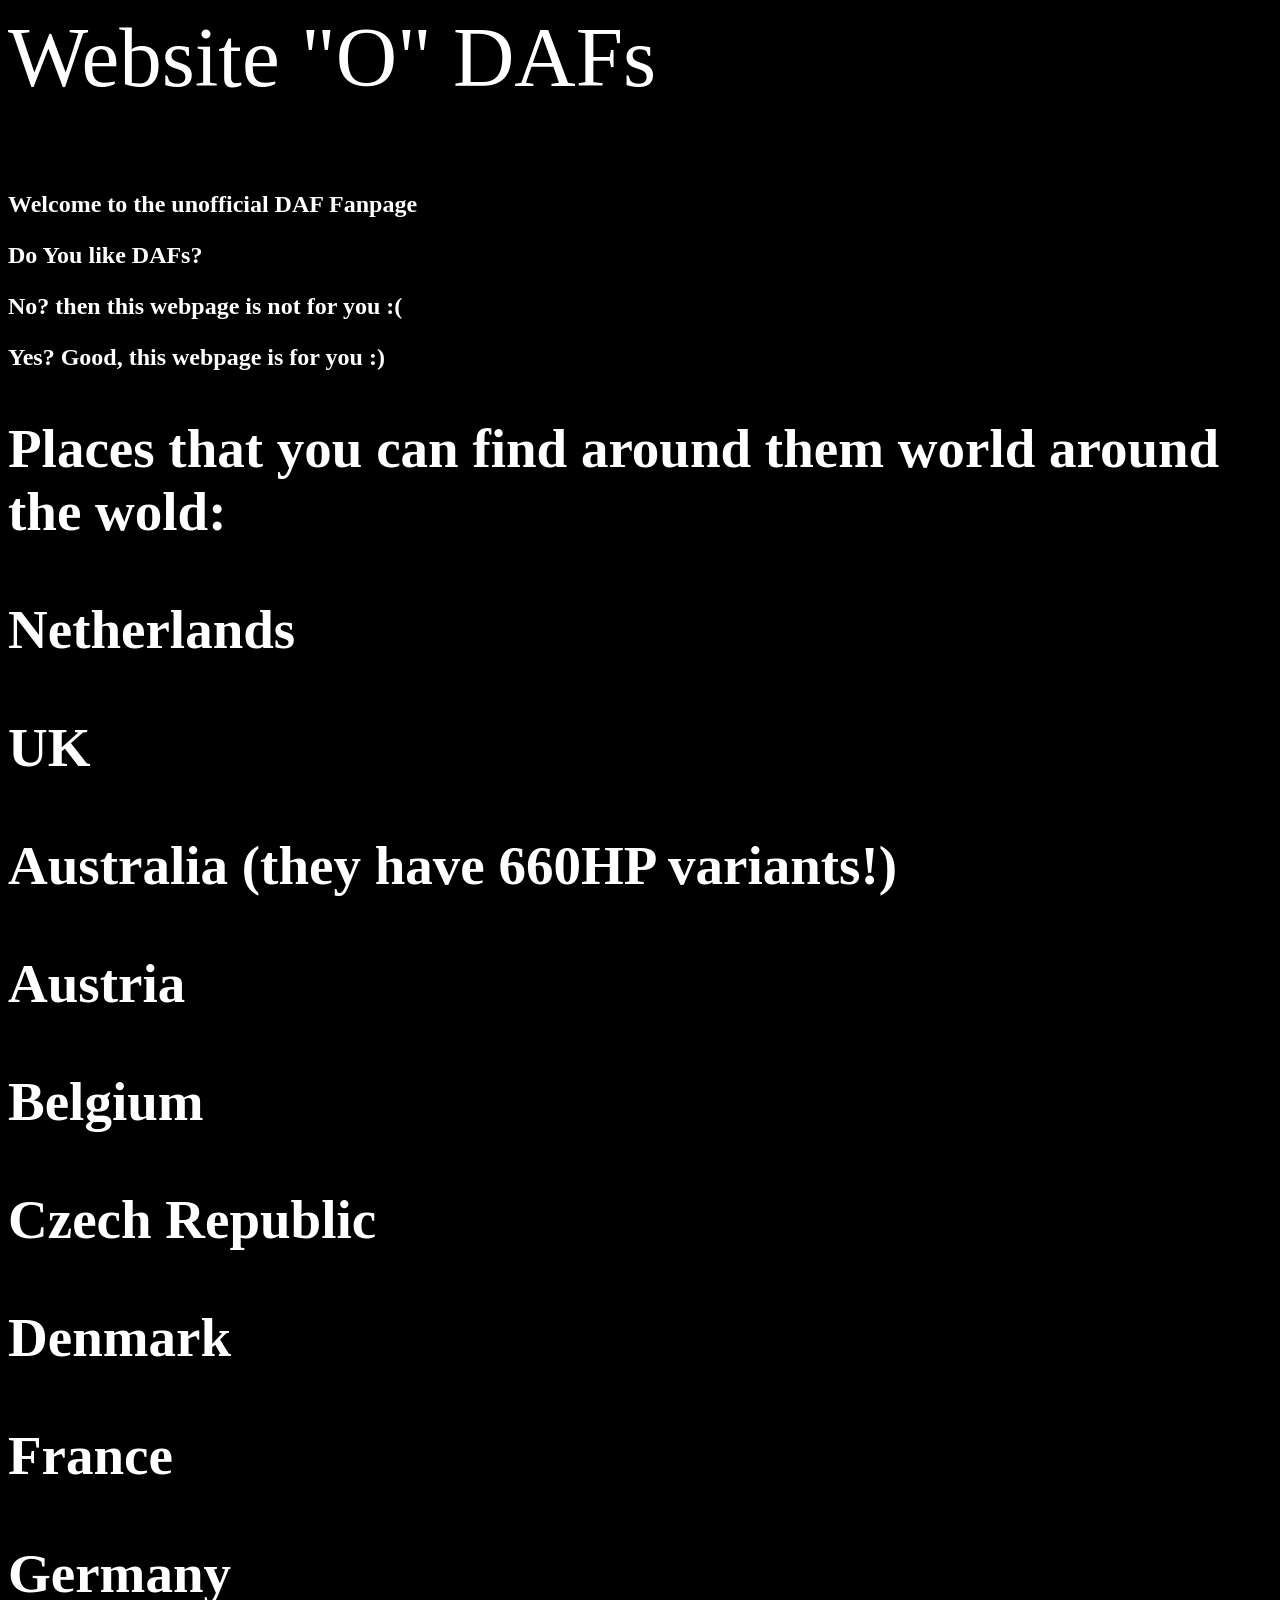
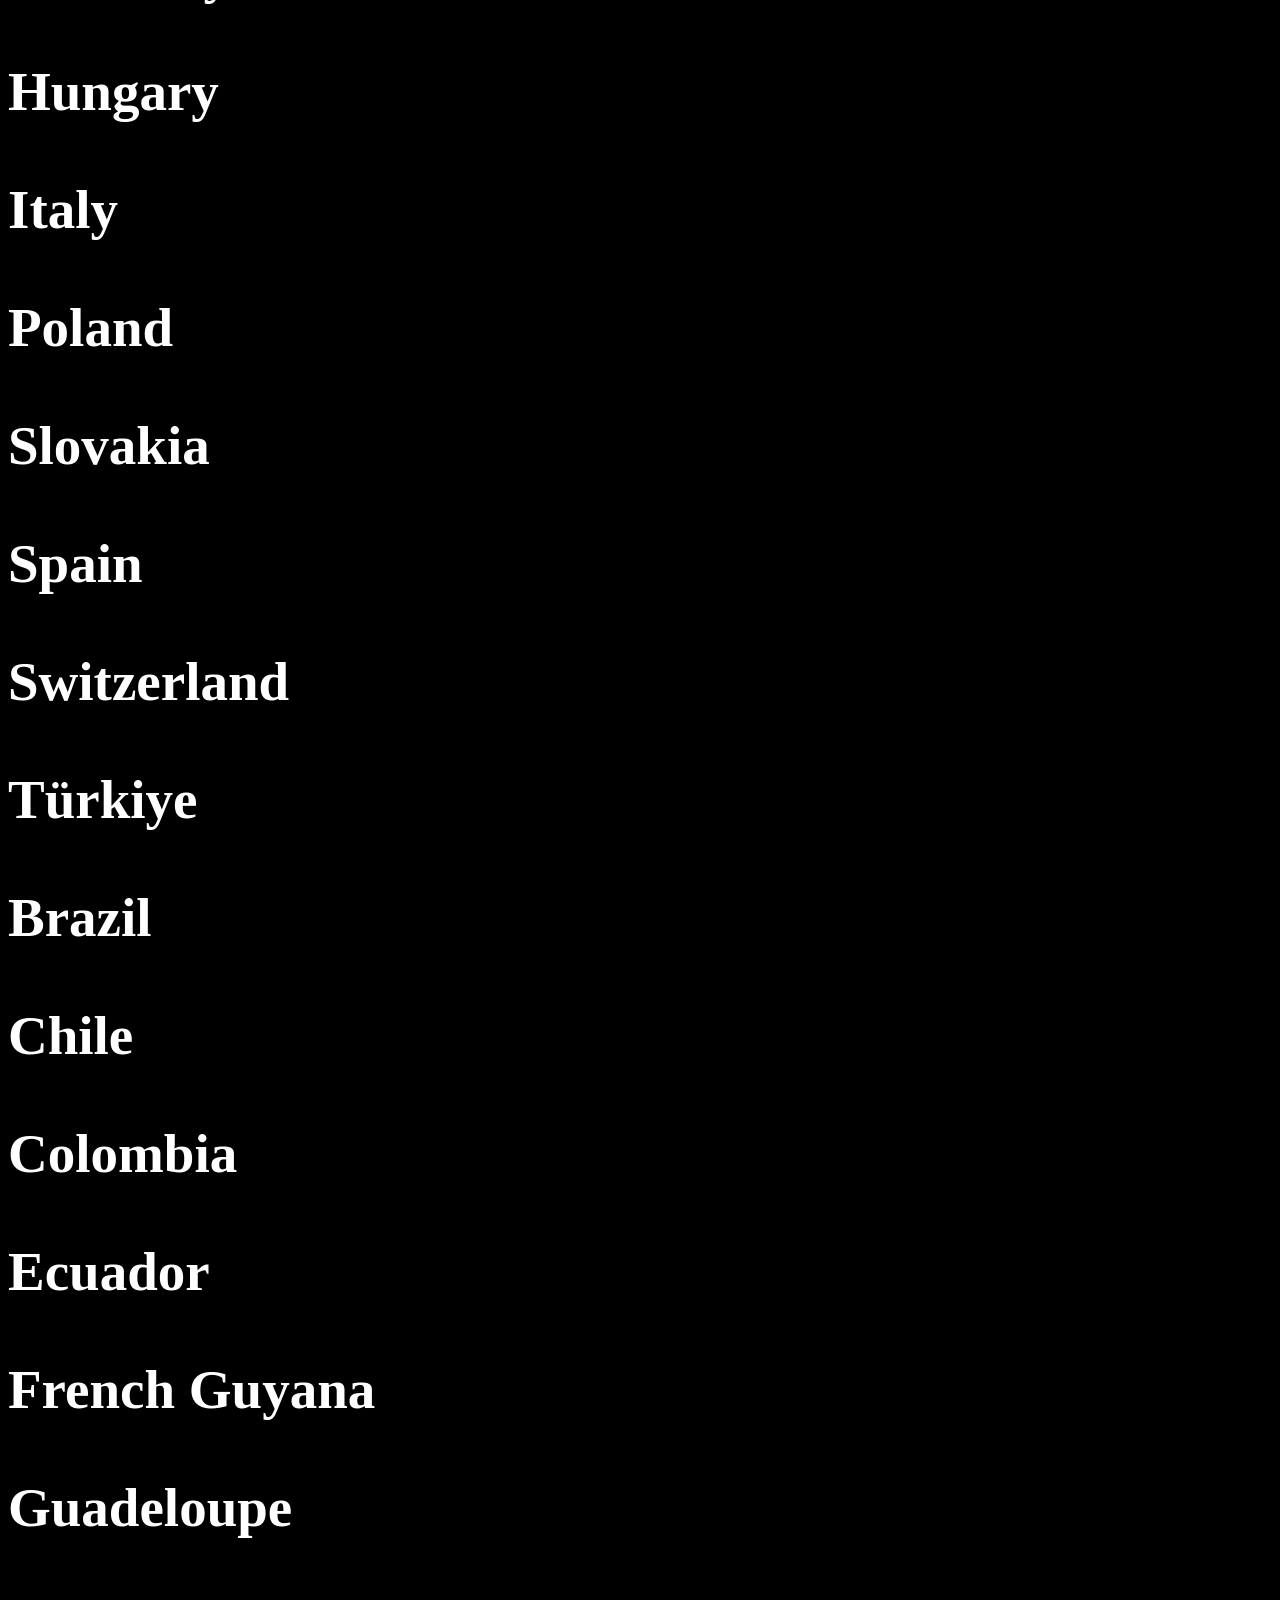
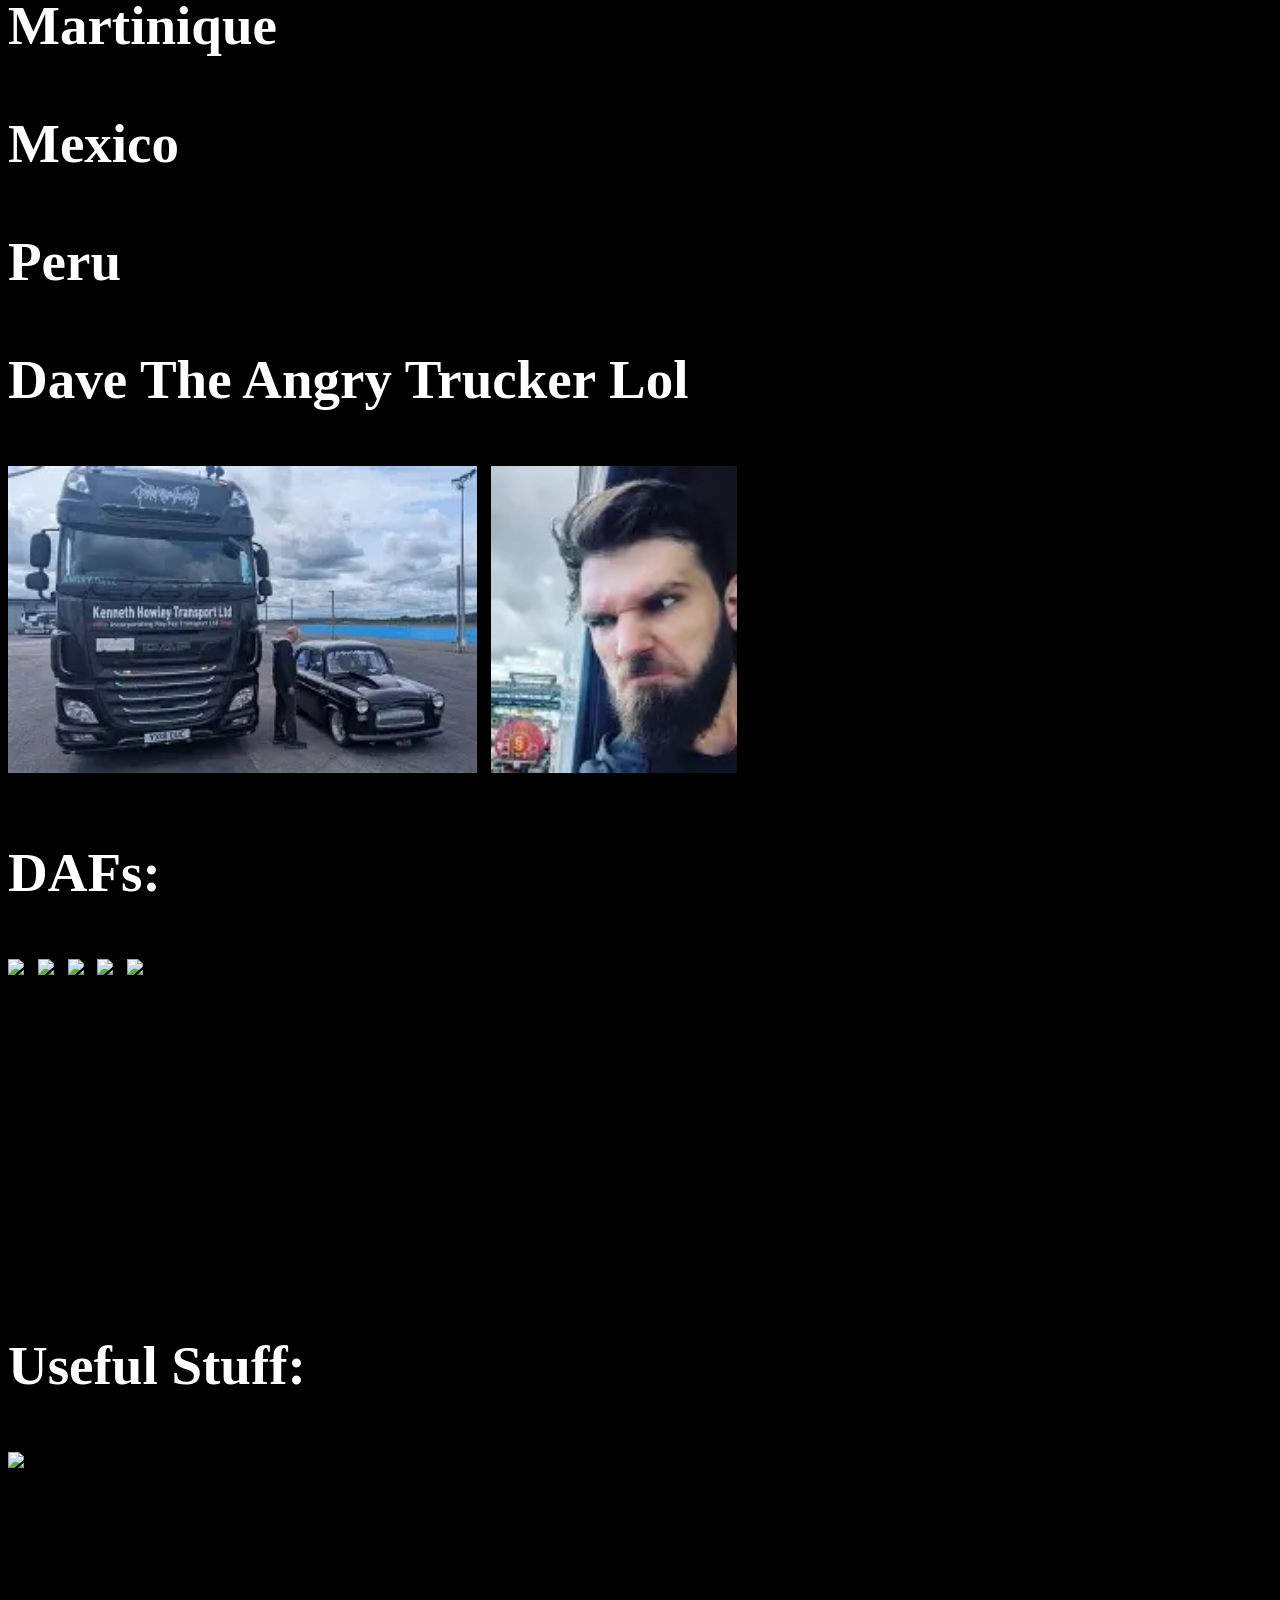
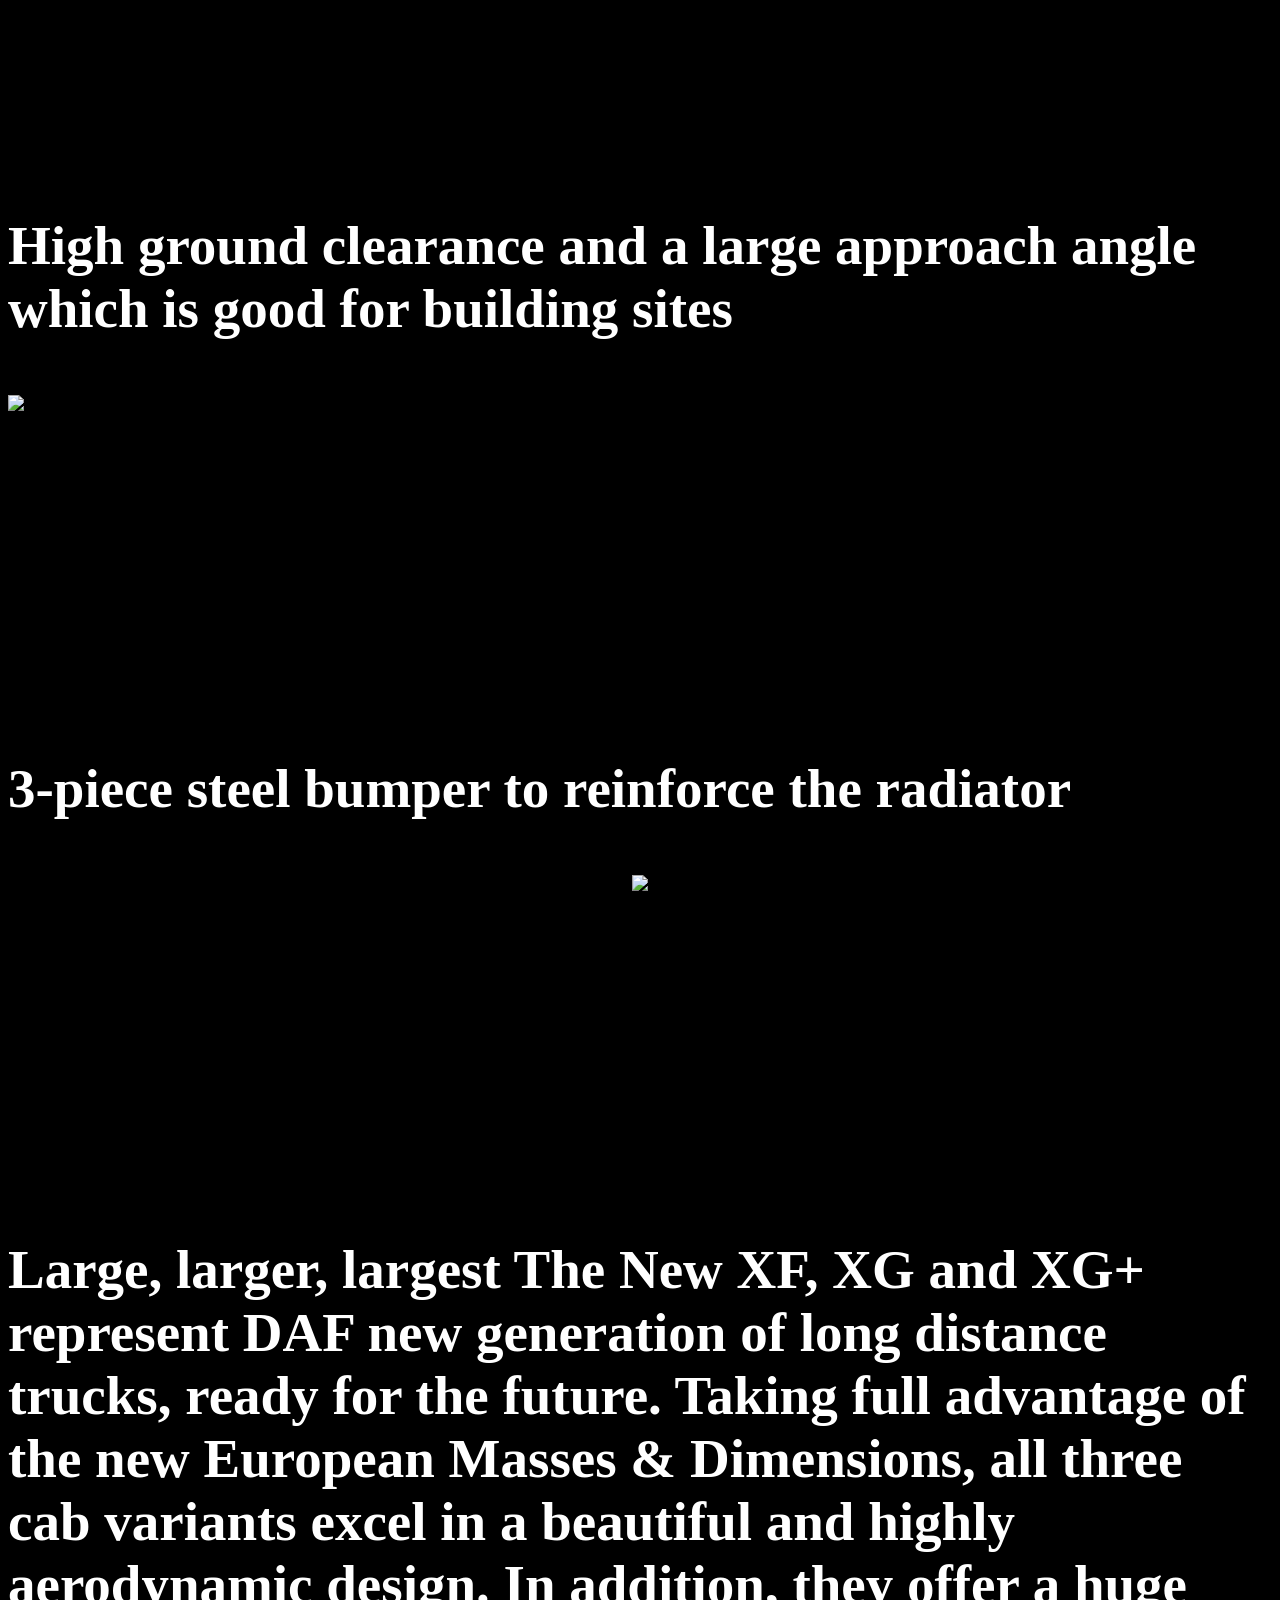
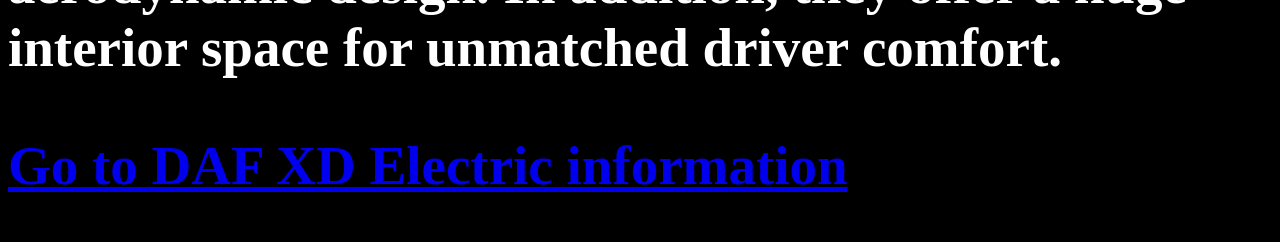
==== commit 7caf8d82: "Add files via upload" ====
--- a/index.html
+++ b/index.html
@@ -19,18 +19,14 @@
 
 </style>
 <p style="color:white; font-size:85">Website "O" DAFs</p>
-<h2 style="color:White;">Welcome to the unoficial DAF Fanpage</p>
+<h2 style="color:White;">Welcome to the unofficial DAF Fanpage</p>
 <h2 style="color:White;">Do You like DAFs?<h2/>
 <p style="color:white;">No? then this webpage is not for you :(</p>
 <p style="color:white;">Yes? Good, this webpage is for you :)</p>
 
-<h2 style="color:White; font-size:55">Places that you can find around the world around the wold:
+<h2 style="color:White; font-size:55">Places that you can find around them world around the wold:
 
-</style>
-
-<p style="color:white; font-size:55">
-
-<p>Netherlands</p></FONT>
+<p style="color:white; font-size:55">Netherlands</p></FONT>
 
 <p>UK</p></FONT>
 
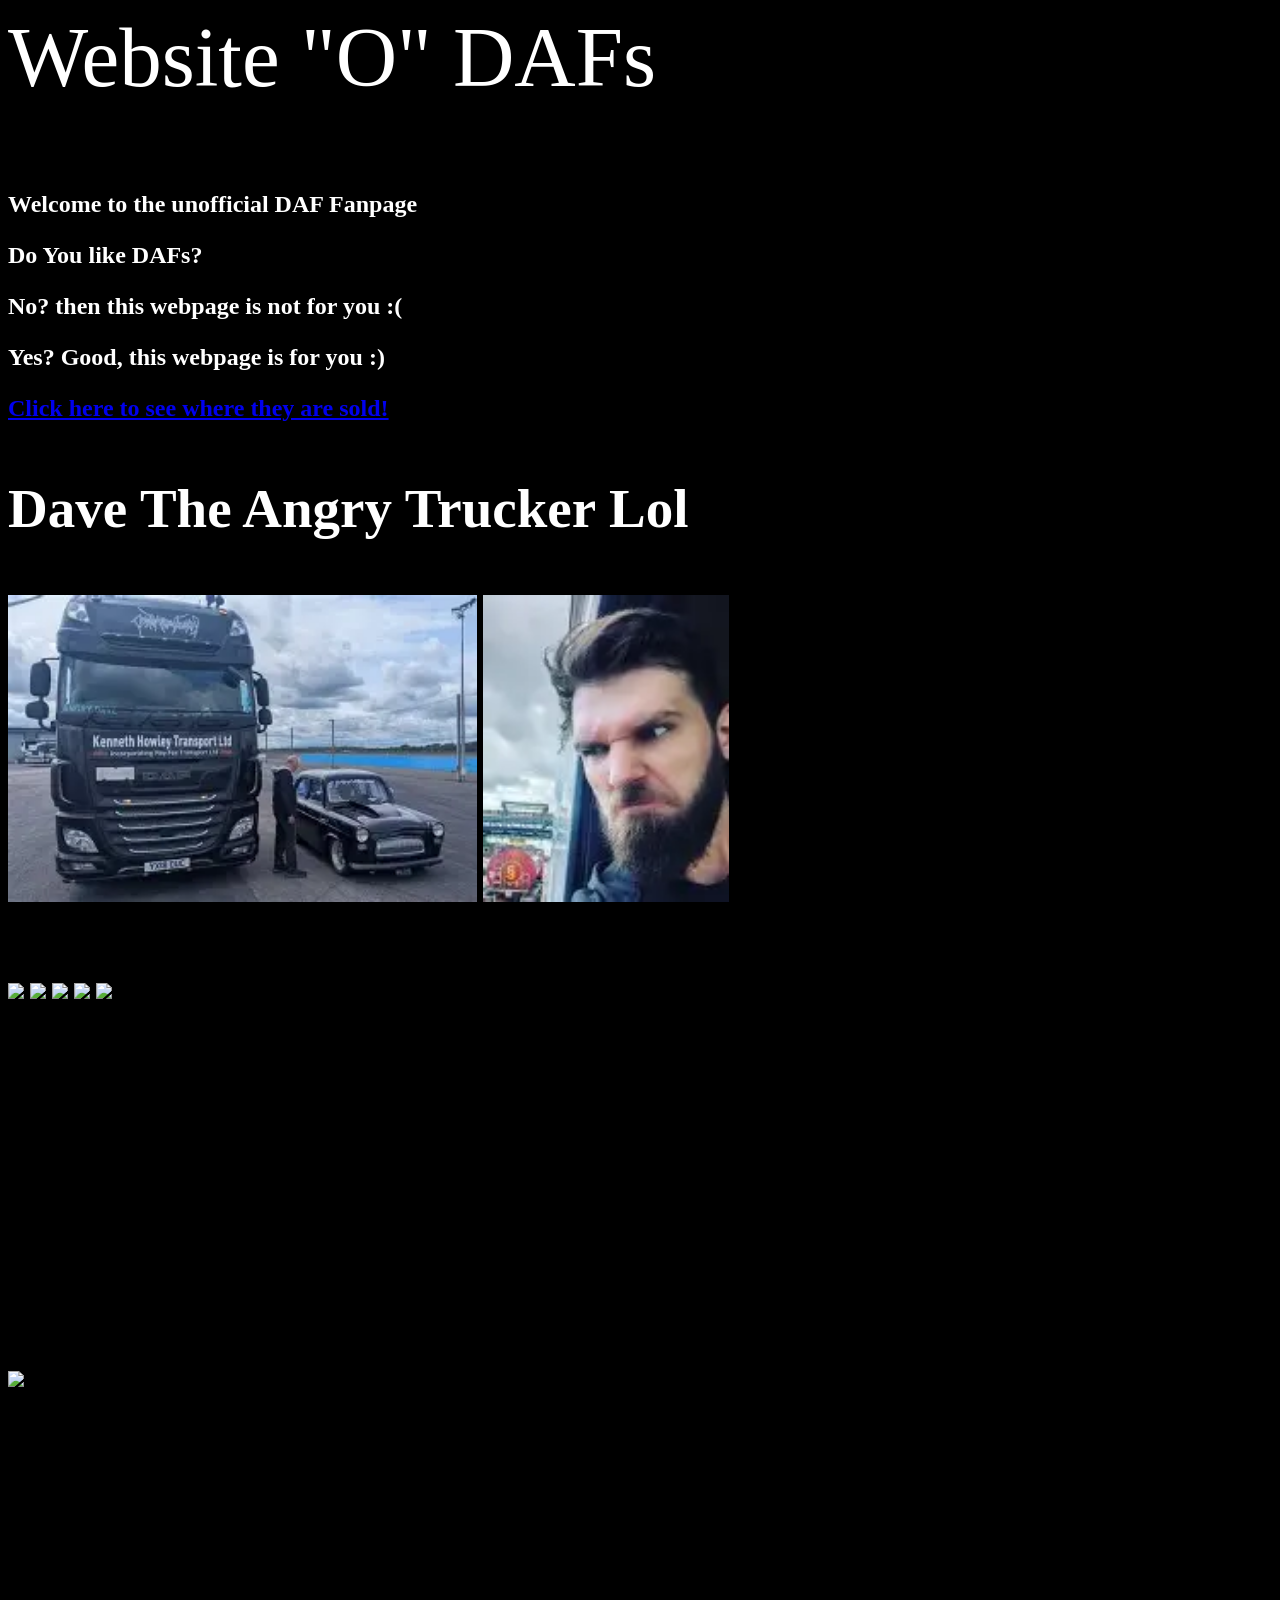
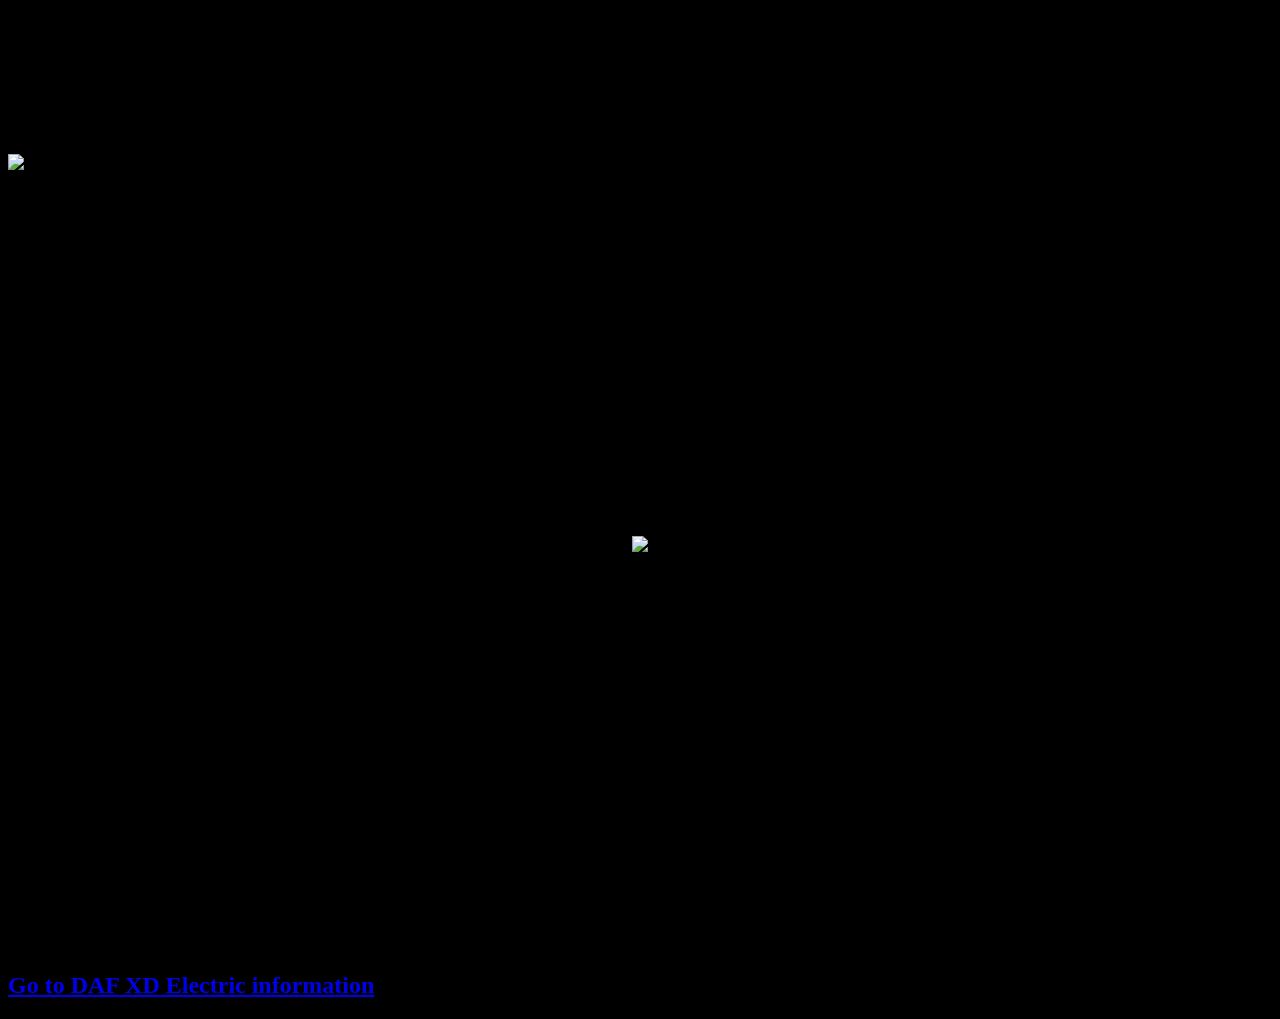
==== commit f67ca8dc: "Add files via upload" ====
--- a/index.html
+++ b/index.html
@@ -24,58 +24,7 @@
 <p style="color:white;">No? then this webpage is not for you :(</p>
 <p style="color:white;">Yes? Good, this webpage is for you :)</p>
 
-<h2 style="color:White; font-size:55">Places that you can find around them world around the wold:
-
-<p style="color:white; font-size:55">Netherlands</p></FONT>
-
-<p>UK</p></FONT>
-
-<p>Australia (they have 660HP variants!)</p></FONT>
-
-<p>Austria</p>
-
-<p>Belgium</p>
-
-<p>Czech Republic</p>
-
-<p>Denmark</p>
-
-<p>France</p>
-
-<p>Germany</p>
-
-<p>Hungary</p>
-
-<p>Italy</p>
-
-<p>Poland</p>
-
-<p>Slovakia</p>
-
-<p>Spain</p>
-
-<p>Switzerland</p>
-
-<p>Türkiye</p>
-
-<p>Brazil</p>
-
-<p>Chile</p>
-
-<p>Colombia</p>
-
-<p>Ecuador</p>
-
-<p>French Guyana</p>
-
-<p>Guadeloupe</p>
-
-<p>Martinique</p>
-
-<p>Mexico</p>
-
-<p>Peru</p>
-
+<a href="https://ilovedaf.github.io/wheresold">Click here to see where they are sold!</a>
 
 <p style="color:White; font-size:55">Dave The Angry Trucker Lol</p></FONT>
 
